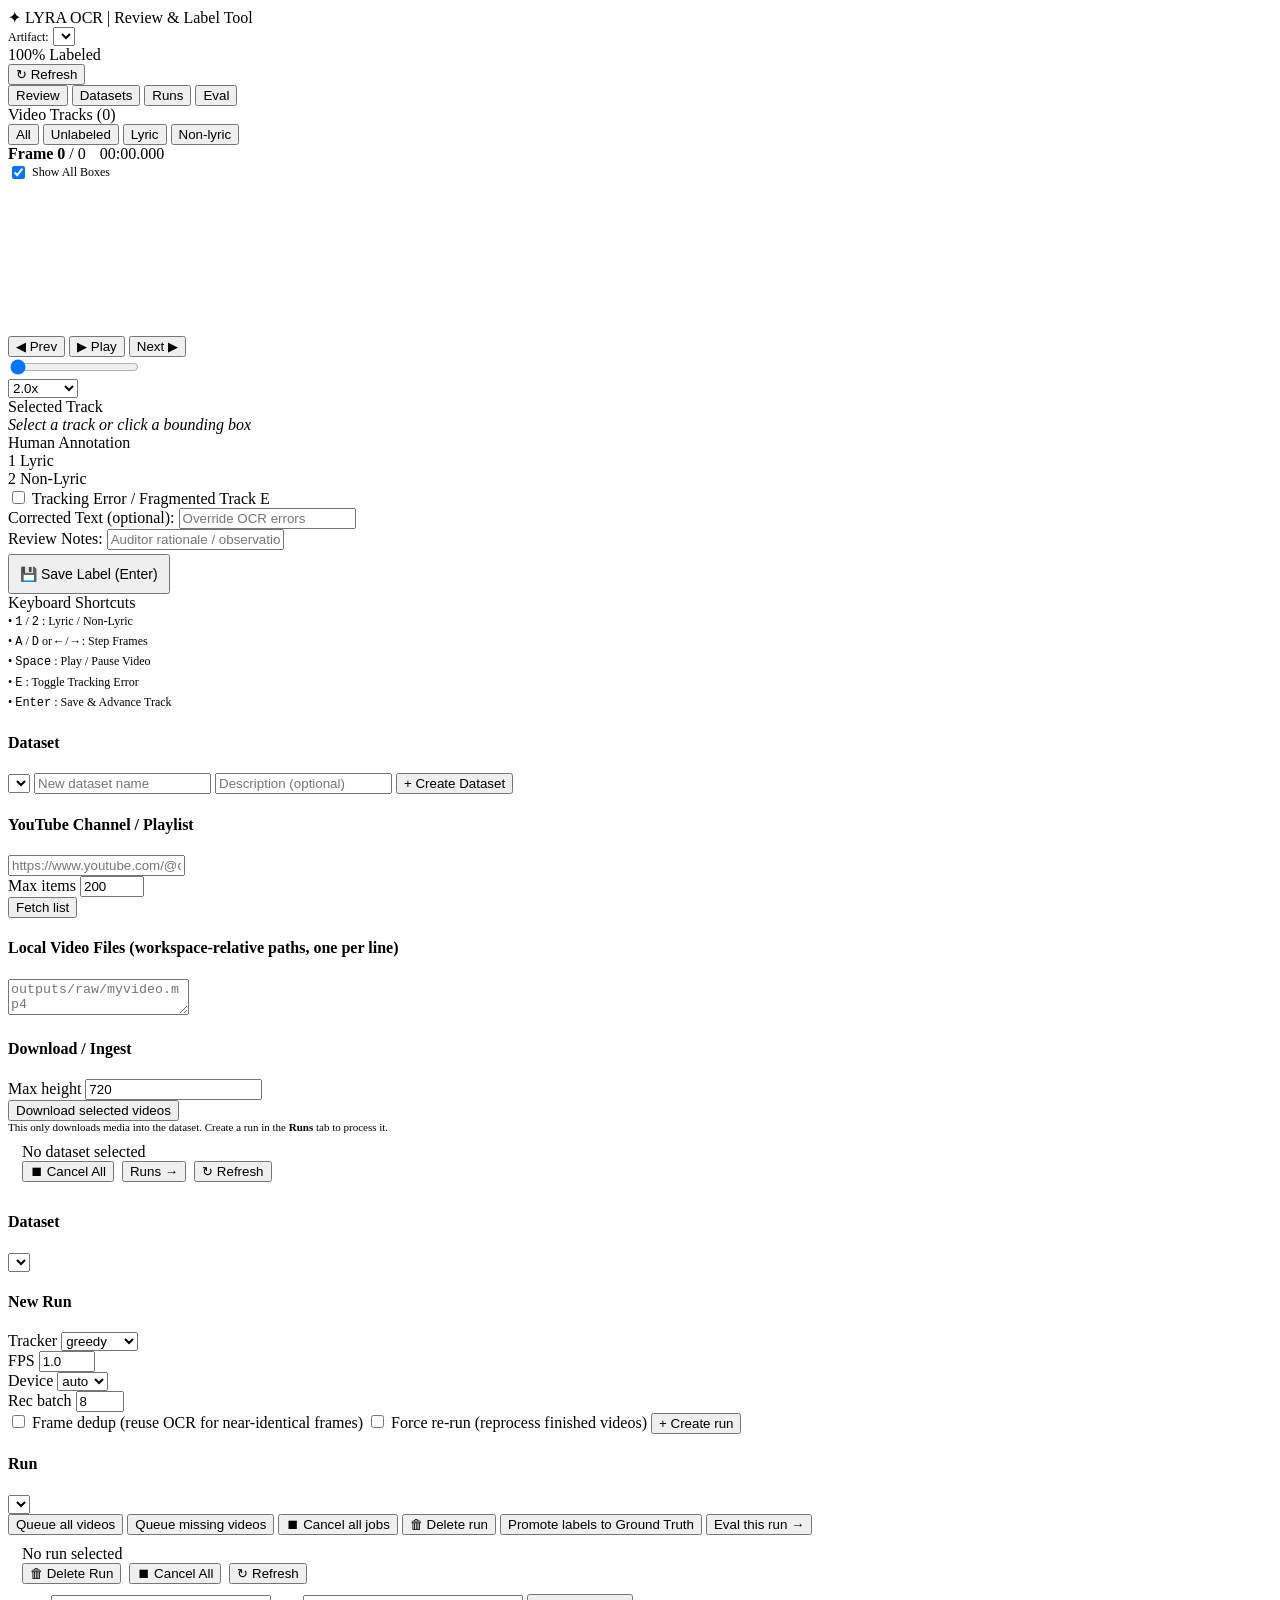
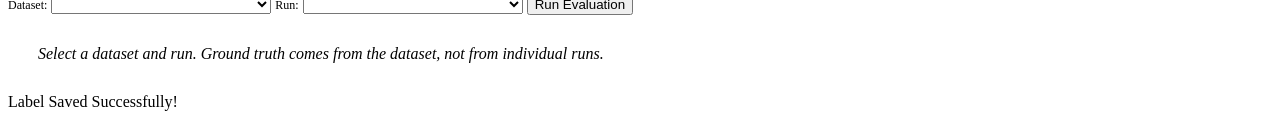
==== src/lyra_ocr/web/static/index.html @ b633f2c3 "feat : run experiment + report + guideline" ====
<!DOCTYPE html>
<html lang="en">
<head>
  <meta charset="UTF-8">
  <meta name="viewport" content="width=device-width, initial-scale=1.0">
  <title>Lyra OCR - Track Review & Ground Truth Tool</title>
  <link rel="stylesheet" href="/css/app.css">
</head>
<body>

  <!-- Top Header -->
  <header>
    <div class="brand">
      <span>✦</span> LYRA OCR <span style="font-weight:400;color:var(--text-muted)">| Review & Label Tool</span>
    </div>
    <div class="header-controls" id="reviewHeaderControls">
      <label for="artifactSelect" style="color:var(--text-muted);font-size:12px">Artifact:</label>
      <select id="artifactSelect"></select>
      <div id="coveragePill" class="badge badge-lyric">100% Labeled</div>
      <button id="refreshBtn" title="Reload state">↻ Refresh</button>
    </div>
  </header>

  <!-- Tab Navigation -->
  <nav class="tabbar">
    <button class="tab-btn active" data-tab="review">Review</button>
    <button class="tab-btn" data-tab="datasets">Datasets</button>
    <button class="tab-btn" data-tab="runs">Runs</button>
    <button class="tab-btn" data-tab="eval">Eval</button>
  </nav>

  <!-- Main Body -->
  <div class="main-container view active" id="view-review">

    <!-- Left Panel: Tracks -->
    <div class="left-panel">
      <div class="panel-header">
        <span>Video Tracks (<span id="trackCount">0</span>)</span>
      </div>
      <div class="filter-bar">
        <button class="filter-btn active" data-filter="all">All</button>
        <button class="filter-btn" data-filter="unlabeled">Unlabeled</button>
        <button class="filter-btn" data-filter="lyric">Lyric</button>
        <button class="filter-btn" data-filter="non_lyric">Non-lyric</button>
      </div>
      <div class="track-list" id="trackList"></div>
    </div>

    <!-- Center Panel: Canvas & Playback -->
    <div class="center-panel">
      <div class="frame-toolbar">
        <div>
          <strong>Frame <span id="frameNum">0</span></strong> / <span id="frameTotal">0</span>
          <span style="color:var(--text-muted);margin-left:10px" id="ptsTime">00:00.000</span>
        </div>
        <div style="display:flex;gap:10px;align-items:center;">
          <label style="font-size:12px;color:var(--text-muted);display:flex;align-items:center;gap:4px">
            <input type="checkbox" id="showAllBoxes" checked> Show All Boxes
          </label>
        </div>
      </div>

      <div class="canvas-container" id="canvasContainer">
        <canvas id="frameCanvas"></canvas>
      </div>

      <div class="playback-bar">
        <button id="prevBtn" title="Previous frame (A / Left Arrow)">◀ Prev</button>
        <button id="playBtn" class="primary" title="Play/Pause (Space)">▶ Play</button>
        <button id="nextBtn" title="Next frame (D / Right Arrow)">Next ▶</button>
        <div class="slider-container">
          <input type="range" id="frameSlider" min="0" max="0" value="0">
        </div>
        <select id="fpsSelect" style="width:70px">
          <option value="1">1.0x</option>
          <option value="2" selected>2.0x</option>
          <option value="4">4.0x</option>
        </select>
      </div>
    </div>

    <!-- Right Panel: Track & Labeling Inspector -->
    <div class="right-panel">
      <div>
        <div class="section-title">Selected Track</div>
        <div class="info-card" id="trackInfoCard">
          <div style="color:var(--text-muted);font-style:italic">Select a track or click a bounding box</div>
        </div>
      </div>

      <div>
        <div class="section-title">Human Annotation</div>
        <div class="info-card" style="gap:12px">
          <div class="label-grid" id="labelOptions">
            <div class="label-option" data-label="lyric"><span class="hotkey-badge">1</span> Lyric</div>
            <div class="label-option" data-label="non_lyric"><span class="hotkey-badge">2</span> Non-Lyric</div>
          </div>

          <label class="checkbox-row">
            <input type="checkbox" id="trackingErrorCheckbox">
            <span>Tracking Error / Fragmented Track <span class="hotkey-badge">E</span></span>
          </label>

          <div class="form-group">
            <label for="correctedTextInput">Corrected Text (optional):</label>
            <input type="text" id="correctedTextInput" placeholder="Override OCR errors">
          </div>

          <div class="form-group">
            <label for="notesInput">Review Notes:</label>
            <input type="text" id="notesInput" placeholder="Auditor rationale / observations">
          </div>

          <button id="saveLabelBtn" class="primary" style="padding:10px;font-size:14px;margin-top:4px">
            💾 Save Label (Enter)
          </button>
        </div>
      </div>

      <div>
        <div class="section-title">Keyboard Shortcuts</div>
        <div style="font-size:12px;color:var(--text-muted);line-height:1.6">
          • <kbd>1</kbd> / <kbd>2</kbd> : Lyric / Non-Lyric<br>
          • <kbd>A</kbd> / <kbd>D</kbd> or <kbd>←</kbd> / <kbd>→</kbd> : Step Frames<br>
          • <kbd>Space</kbd> : Play / Pause Video<br>
          • <kbd>E</kbd> : Toggle Tracking Error<br>
          • <kbd>Enter</kbd> : Save & Advance Track
        </div>
      </div>
    </div>

  </div>
  <!-- /view-review -->

  <!-- Datasets View -->
  <div class="view" id="view-datasets">
    <div class="datasets-layout">
      <div class="ds-sidebar">
        <div class="ds-card">
          <h4>Dataset</h4>
          <select id="dsSelect"></select>
          <input type="text" id="dsNewName" placeholder="New dataset name">
          <input type="text" id="dsNewDesc" placeholder="Description (optional)">
          <button class="primary" id="dsCreateBtn">+ Create Dataset</button>
        </div>

        <div class="ds-card">
          <h4>YouTube Channel / Playlist</h4>
          <input type="text" id="ytUrl" placeholder="https://www.youtube.com/@channel/videos">
          <div class="opts-row">
            <div>Max items
              <input type="number" id="ytLimit" value="200" min="1" max="1000">
            </div>
            <div style="flex:0 0 auto; justify-content:flex-end">
              <button id="ytFetchBtn">Fetch list</button>
            </div>
          </div>
          <div id="ytStatus" style="font-size:12px;color:var(--text-muted)"></div>
          <div id="ytResults" style="max-height:260px; overflow-y:auto; border:1px solid var(--border); border-radius:4px; display:none">
            <table class="data-table" id="ytTable"></table>
          </div>
        </div>

        <div class="ds-card">
          <h4>Local Video Files (workspace-relative paths, one per line)</h4>
          <textarea id="localPaths" placeholder="outputs/raw/myvideo.mp4&#10;/abs/path/inside/workspace.mp4"></textarea>
        </div>

        <div class="ds-card">
          <h4>Download / Ingest</h4>
          <div class="opts-row">
            <div>Max height
              <input type="number" id="optMaxHeight" value="720" step="60" min="0">
            </div>
          </div>
          <button class="primary" id="downloadBtn">Download selected videos</button>
          <div style="font-size:11px;color:var(--text-muted)">
            This only downloads media into the dataset. Create a run in the <strong>Runs</strong> tab to process it.
          </div>
        </div>
      </div>

      <div class="ds-main">
        <div id="dsStats" class="stat-chips"></div>
        <div class="panel-header" style="border:1px solid var(--border); border-radius:var(--radius) var(--radius) 0 0; background:var(--bg-panel); padding:10px 14px;">
          <span id="dsTitle">No dataset selected</span>
          <span style="display:flex;gap:8px">
            <button class="mini-btn danger" id="dsCancelAllBtn" title="Cancel all running and queued jobs">⏹ Cancel All</button>
            <button class="mini-btn" id="dsRunsBtn">Runs →</button>
            <button class="mini-btn" id="dsRefreshBtn">↻ Refresh</button>
          </span>
        </div>
        <div style="border:1px solid var(--border); border-top:none; border-radius:0 0 var(--radius) var(--radius); overflow:auto; max-height: calc(100vh - 240px)">
          <table class="data-table" id="dsVideoTable"></table>
        </div>
        <div id="dsDetailError" style="font-size:12px;color:var(--channel)"></div>
      </div>
    </div>
  </div>

  <!-- Runs View -->
  <div class="view" id="view-runs">
    <div class="datasets-layout">
      <div class="ds-sidebar">
        <div class="ds-card">
          <h4>Dataset</h4>
          <select id="runDsSelect"></select>
        </div>

        <div class="ds-card">
          <h4>New Run</h4>
          <div class="opts-row">
            <div>Tracker
              <select id="runTracker">
                <option value="greedy" selected>greedy</option>
                <option value="bytetrack">bytetrack</option>
              </select>
            </div>
            <div>FPS <input type="number" id="runFps" value="1.0" step="0.5" min="0.1" max="8"></div>
          </div>
          <div class="opts-row">
            <div>Device
              <select id="runDevice">
                <option value="auto" selected>auto</option>
                <option value="cpu">cpu</option>
                <option value="cuda">cuda</option>
              </select>
            </div>
            <div>Rec batch <input type="number" id="runRecBatch" value="8" step="1" min="1" max="64"></div>
          </div>
          <label class="checkbox-row">
            <input type="checkbox" id="runDedup"> Frame dedup (reuse OCR for near-identical frames)
          </label>
          <label class="checkbox-row">
            <input type="checkbox" id="runForce"> Force re-run (reprocess finished videos)
          </label>
          <button class="primary" id="runCreateBtn">+ Create run</button>
        </div>

        <div class="ds-card">
          <h4>Run</h4>
          <select id="runSelect"></select>
          <div id="runMeta" style="font-size:11px;color:var(--text-muted)"></div>
          <button class="primary" id="runQueueAllBtn">Queue all videos</button>
          <button id="runQueueMissingBtn">Queue missing videos</button>
          <button class="danger" id="runCancelAllBtn" title="Cancel all queued and running jobs in this dataset">⏹ Cancel all jobs</button>
          <button class="danger" id="runDeleteBtn" title="Delete selected run and its output artifacts">🗑 Delete run</button>
          <button id="runPromoteBtn" title="Copy labels from this run into canonical dataset ground truth">Promote labels to Ground Truth</button>
          <button id="runEvalBtn">Eval this run →</button>
        </div>
      </div>

      <div class="ds-main">
        <div id="runStats" class="stat-chips"></div>
        <div class="panel-header" style="border:1px solid var(--border); border-radius:var(--radius) var(--radius) 0 0; background:var(--bg-panel); padding:10px 14px;">
          <span id="runTitle">No run selected</span>
          <span style="display:flex;gap:8px">
            <button class="mini-btn danger" id="runTableDeleteBtn" title="Delete selected run">🗑 Delete Run</button>
            <button class="mini-btn danger" id="runTableCancelAllBtn" title="Cancel all queued and running jobs">⏹ Cancel All</button>
            <button class="mini-btn" id="runRefreshBtn">↻ Refresh</button>
          </span>
        </div>
        <div style="border:1px solid var(--border); border-top:none; border-radius:0 0 var(--radius) var(--radius); overflow:auto; max-height: calc(100vh - 240px)">
          <table class="data-table" id="runVideoTable"></table>
        </div>
        <div id="runDetailError" style="font-size:12px;color:var(--channel)"></div>
      </div>
    </div>
  </div>

  <!-- Eval View -->
  <div class="view" id="view-eval">
    <div class="eval-layout">
      <div class="eval-toolbar">
        <label style="color:var(--text-muted);font-size:12px" for="evalDatasetSelect">Dataset:</label>
        <select id="evalDatasetSelect" style="min-width:220px"></select>
        <label style="color:var(--text-muted);font-size:12px" for="evalRunSelect">Run:</label>
        <select id="evalRunSelect" style="min-width:220px"></select>
        <button class="primary" id="evalRunBtn">Run Evaluation</button>
        <span id="evalStatus" style="font-size:12px;color:var(--text-muted)"></span>
      </div>
      <div id="evalContent">
        <div style="color:var(--text-muted);font-style:italic;padding:30px">
          Select a dataset and run. Ground truth comes from the dataset, not from individual runs.
        </div>
      </div>
    </div>
  </div>

  <div id="toast">Label Saved Successfully!</div>


  <script type="module" src="/js/main.js"></script>
</body>
</html>
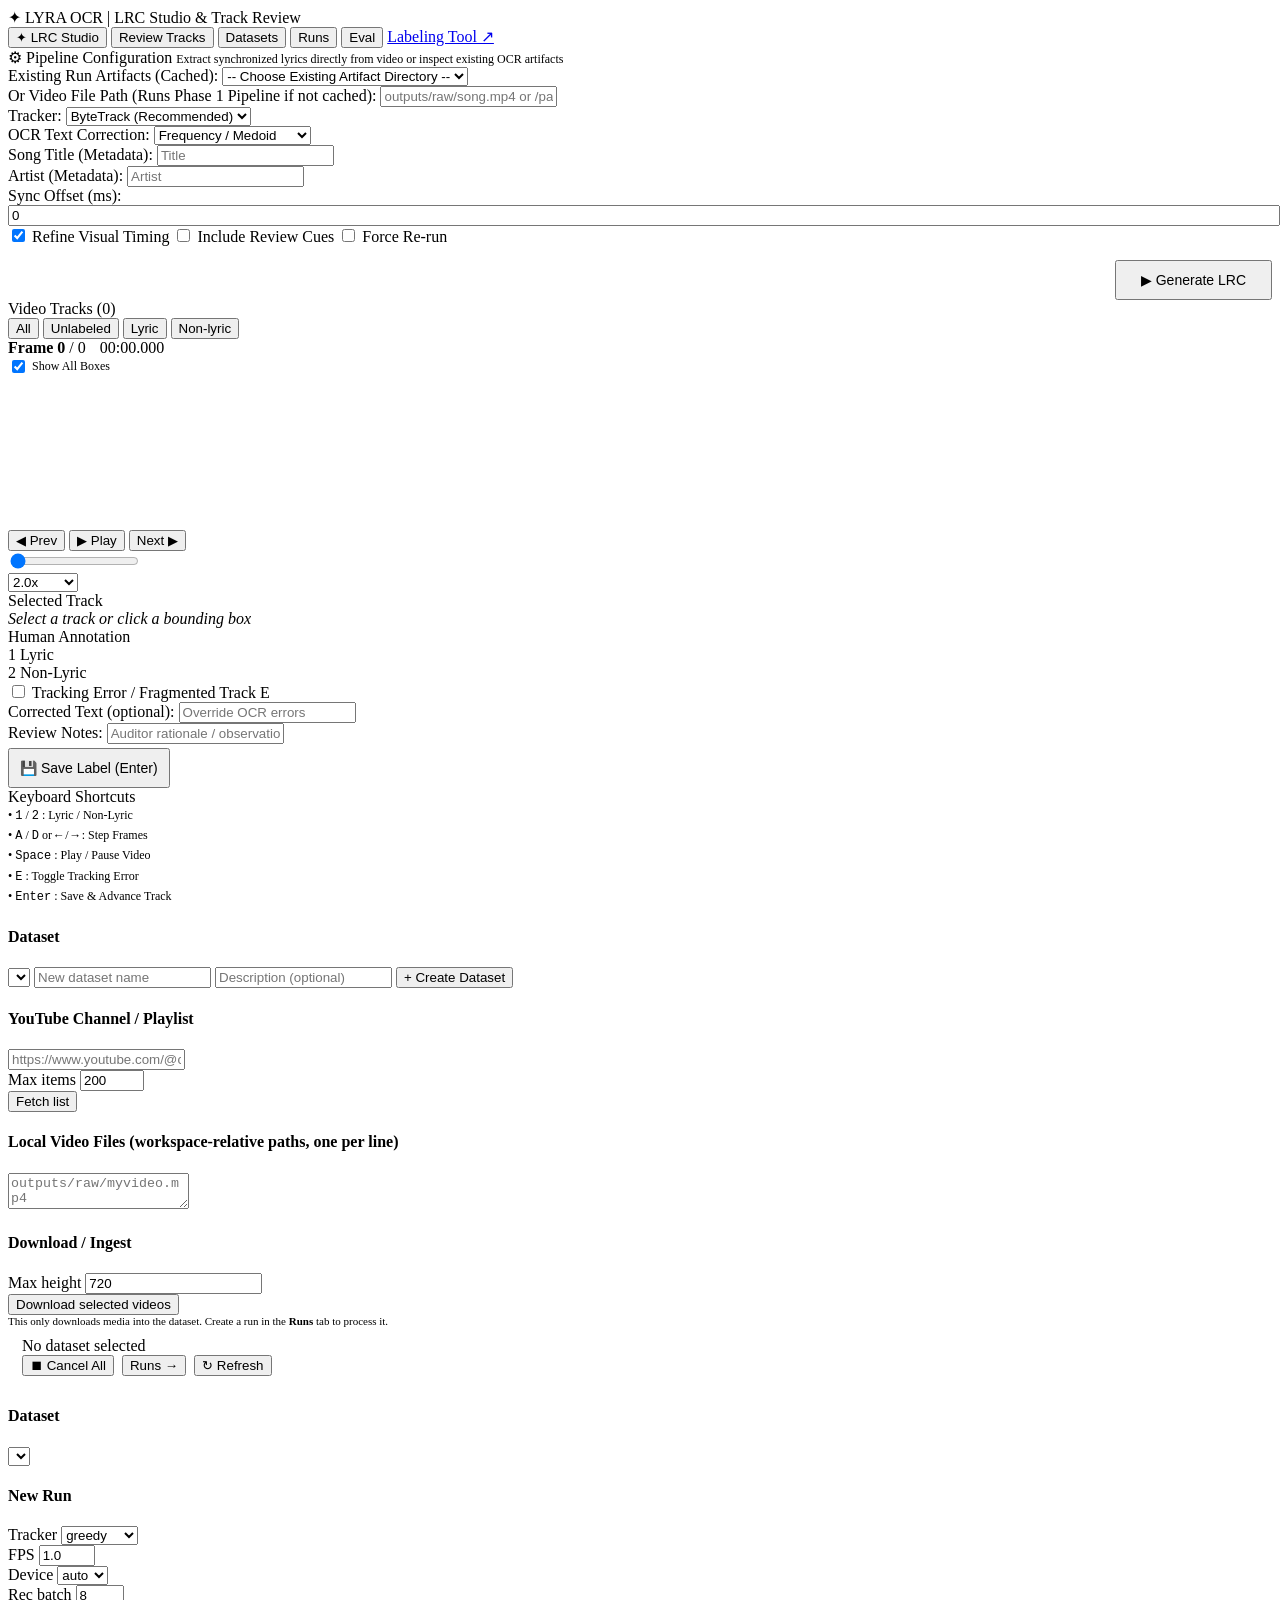
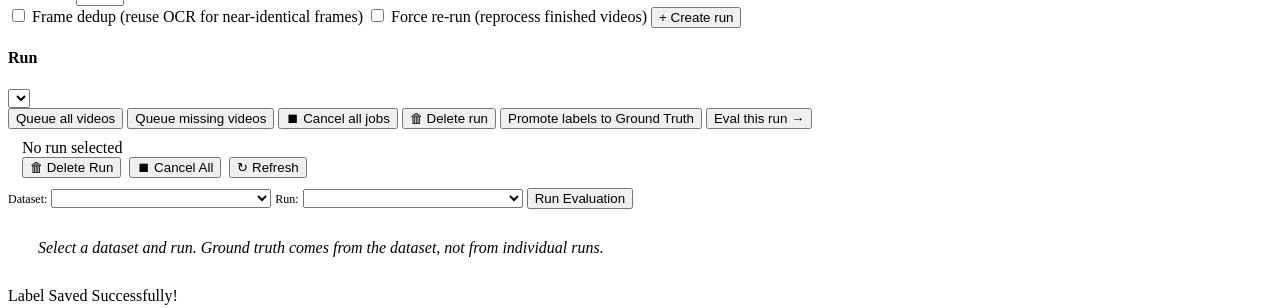
==== commit 3e585e67: "fix(gt,lrc,web): enforce segment labels, isolate silver, and redesign web ui for lrc studio" ====
--- a/src/lyra_ocr/web/static/index.html
+++ b/src/lyra_ocr/web/static/index.html
@@ -11,9 +11,9 @@
   <!-- Top Header -->
   <header>
     <div class="brand">
-      <span>✦</span> LYRA OCR <span style="font-weight:400;color:var(--text-muted)">| Review & Label Tool</span>
-    </div>
-    <div class="header-controls" id="reviewHeaderControls">
+      <span>✦</span> LYRA OCR <span style="font-weight:400;color:var(--text-muted)">| LRC Studio & Track Review</span>
+    </div>
+    <div class="header-controls" id="reviewHeaderControls" style="display:none">
       <label for="artifactSelect" style="color:var(--text-muted);font-size:12px">Artifact:</label>
       <select id="artifactSelect"></select>
       <div id="coveragePill" class="badge badge-lyric">100% Labeled</div>
@@ -23,14 +23,159 @@
 
   <!-- Tab Navigation -->
   <nav class="tabbar">
-    <button class="tab-btn active" data-tab="review">Review</button>
+    <button class="tab-btn active" data-tab="lrc">✦ LRC Studio</button>
+    <button class="tab-btn" data-tab="review">Review Tracks</button>
     <button class="tab-btn" data-tab="datasets">Datasets</button>
     <button class="tab-btn" data-tab="runs">Runs</button>
     <button class="tab-btn" data-tab="eval">Eval</button>
+    <a href="/labeling.html" target="_blank" class="tab-external-link" title="Open dedicated ground truth annotation tool">Labeling Tool ↗</a>
   </nav>
 
-  <!-- Main Body -->
-  <div class="main-container view active" id="view-review">
+  <!-- LRC Studio View -->
+  <div class="view active" id="view-lrc">
+    <div class="studio-layout">
+
+      <!-- Pipeline Configuration Card -->
+      <div class="studio-config-card">
+        <div class="config-section-title">
+          <span>⚙ Pipeline Configuration</span>
+          <span style="font-size:12px;color:var(--text-muted)">Extract synchronized lyrics directly from video or inspect existing OCR artifacts</span>
+        </div>
+
+        <div class="config-grid">
+          <div class="config-group" style="grid-column: span 2;">
+            <label for="lrcArtifactSelect">Existing Run Artifacts (Cached):</label>
+            <select id="lrcArtifactSelect">
+              <option value="">-- Choose Existing Artifact Directory --</option>
+            </select>
+          </div>
+
+          <div class="config-group" style="grid-column: span 2;">
+            <label for="lrcVideoInput">Or Video File Path (Runs Phase 1 Pipeline if not cached):</label>
+            <input type="text" id="lrcVideoInput" placeholder="outputs/raw/song.mp4 or /path/to/video.mp4">
+          </div>
+
+          <div class="config-group">
+            <label for="lrcTrackerSelect">Tracker:</label>
+            <select id="lrcTrackerSelect">
+              <option value="bytetrack" selected>ByteTrack (Recommended)</option>
+              <option value="greedy">Greedy</option>
+            </select>
+          </div>
+
+          <div class="config-group">
+            <label for="lrcCorrectSelect">OCR Text Correction:</label>
+            <select id="lrcCorrectSelect">
+              <option value="frequency" selected>Frequency / Medoid</option>
+              <option value="levenshtein">Levenshtein Alignment</option>
+              <option value="raw">Raw (No correction)</option>
+            </select>
+          </div>
+
+          <div class="config-group">
+            <label for="lrcTitleInput">Song Title (Metadata):</label>
+            <input type="text" id="lrcTitleInput" placeholder="Title">
+          </div>
+
+          <div class="config-group">
+            <label for="lrcArtistInput">Artist (Metadata):</label>
+            <input type="text" id="lrcArtistInput" placeholder="Artist">
+          </div>
+
+          <div class="config-group">
+            <label for="lrcOffsetMs">Sync Offset (ms):</label>
+            <input type="number" id="lrcOffsetMs" value="0" step="50" style="width:100%">
+          </div>
+
+          <div class="config-flags" style="grid-column: span 3;">
+            <label class="checkbox-row" title="Snap start timestamp to visual subtitle onset using difference peaks">
+              <input type="checkbox" id="lrcRefineTiming" checked>
+              <span>Refine Visual Timing</span>
+            </label>
+            <label class="checkbox-row" title="Include medium-confidence cues needing auditor review">
+              <input type="checkbox" id="lrcIncludeReview">
+              <span>Include Review Cues</span>
+            </label>
+            <label class="checkbox-row" title="Bypass cache and force-rerun extraction">
+              <input type="checkbox" id="lrcForceRerun">
+              <span>Force Re-run</span>
+            </label>
+          </div>
+        </div>
+
+        <div style="display:flex; justify-content:space-between; align-items:center; margin-top:14px; gap:16px;">
+          <div id="lrcStatusBanner" class="status-banner" style="display:none"></div>
+          <button id="lrcGenerateBtn" class="primary" style="padding:10px 24px; font-size:14px; margin-left:auto;">
+            ▶ Generate LRC
+          </button>
+        </div>
+      </div>
+
+      <!-- Studio Workspace (split view) -->
+      <div id="studioMainContainer" class="studio-workspace" style="display:none">
+
+        <!-- Left: Synchronized Karaoke Player & Visualizer -->
+        <div class="studio-left-panel">
+          <div class="panel-header">
+            <span>Karaoke Preview & Timing</span>
+          </div>
+
+          <div class="karaoke-stage-wrapper">
+            <div id="studioKaraokeStage" class="karaoke-stage">
+              <div class="karaoke-line prev"></div>
+              <div class="karaoke-line active">✦ Press Play to Synchronize ✦</div>
+              <div class="karaoke-line next"></div>
+            </div>
+          </div>
+
+          <div class="studio-player-bar">
+            <button id="studioPlayBtn" class="primary">▶ Play</button>
+            <span id="studioCurrentTime" class="studio-time-code">00:00.00</span>
+            <input type="range" id="studioScrubber" min="0" max="180000" value="0" style="flex:1">
+          </div>
+
+          <div id="studioStatsBar" class="studio-stats-bar"></div>
+        </div>
+
+        <!-- Right: Interactive Cue Inspector & Raw LRC Editor -->
+        <div class="studio-right-panel">
+          <div class="panel-header" style="justify-content:space-between">
+            <div style="display:flex; gap:6px;">
+              <button id="studioTabCues" class="mini-btn active">Cue Inspector</button>
+              <button id="studioTabRaw" class="mini-btn">Raw .LRC</button>
+            </div>
+            <div style="display:flex; gap:6px;">
+              <button id="lrcAddCueBtn" class="mini-btn">+ Add Line</button>
+              <button id="lrcSaveBtn" class="mini-btn">💾 Save</button>
+              <button id="lrcCopyBtn" class="mini-btn">📋 Copy</button>
+              <button id="lrcDownloadBtn" class="mini-btn primary">⬇ Download .lrc</button>
+            </div>
+          </div>
+
+          <!-- Cue List Editor -->
+          <div id="studioCuesView" class="studio-tab-content">
+            <div class="cues-list-header">
+              <span style="width:75px">Timestamp</span>
+              <span style="flex:1">Lyric Text</span>
+              <span style="width:90px; text-align:right">Confidence</span>
+            </div>
+            <div id="studioCuesList" class="cues-list"></div>
+          </div>
+
+          <!-- Raw LRC Editor -->
+          <div id="studioRawView" class="studio-tab-content" style="display:none">
+            <textarea id="studioRawLrcText" class="raw-lrc-textarea" spellcheck="false" placeholder="[ti:]&#10;[ar:]&#10;[00:00.00]Lyric line"></textarea>
+          </div>
+        </div>
+
+      </div>
+
+    </div>
+  </div>
+  <!-- /view-lrc -->
+
+  <!-- Main Body: Review Tracks -->
+  <div class="main-container view" id="view-review">
 
     <!-- Left Panel: Tracks -->
     <div class="left-panel">
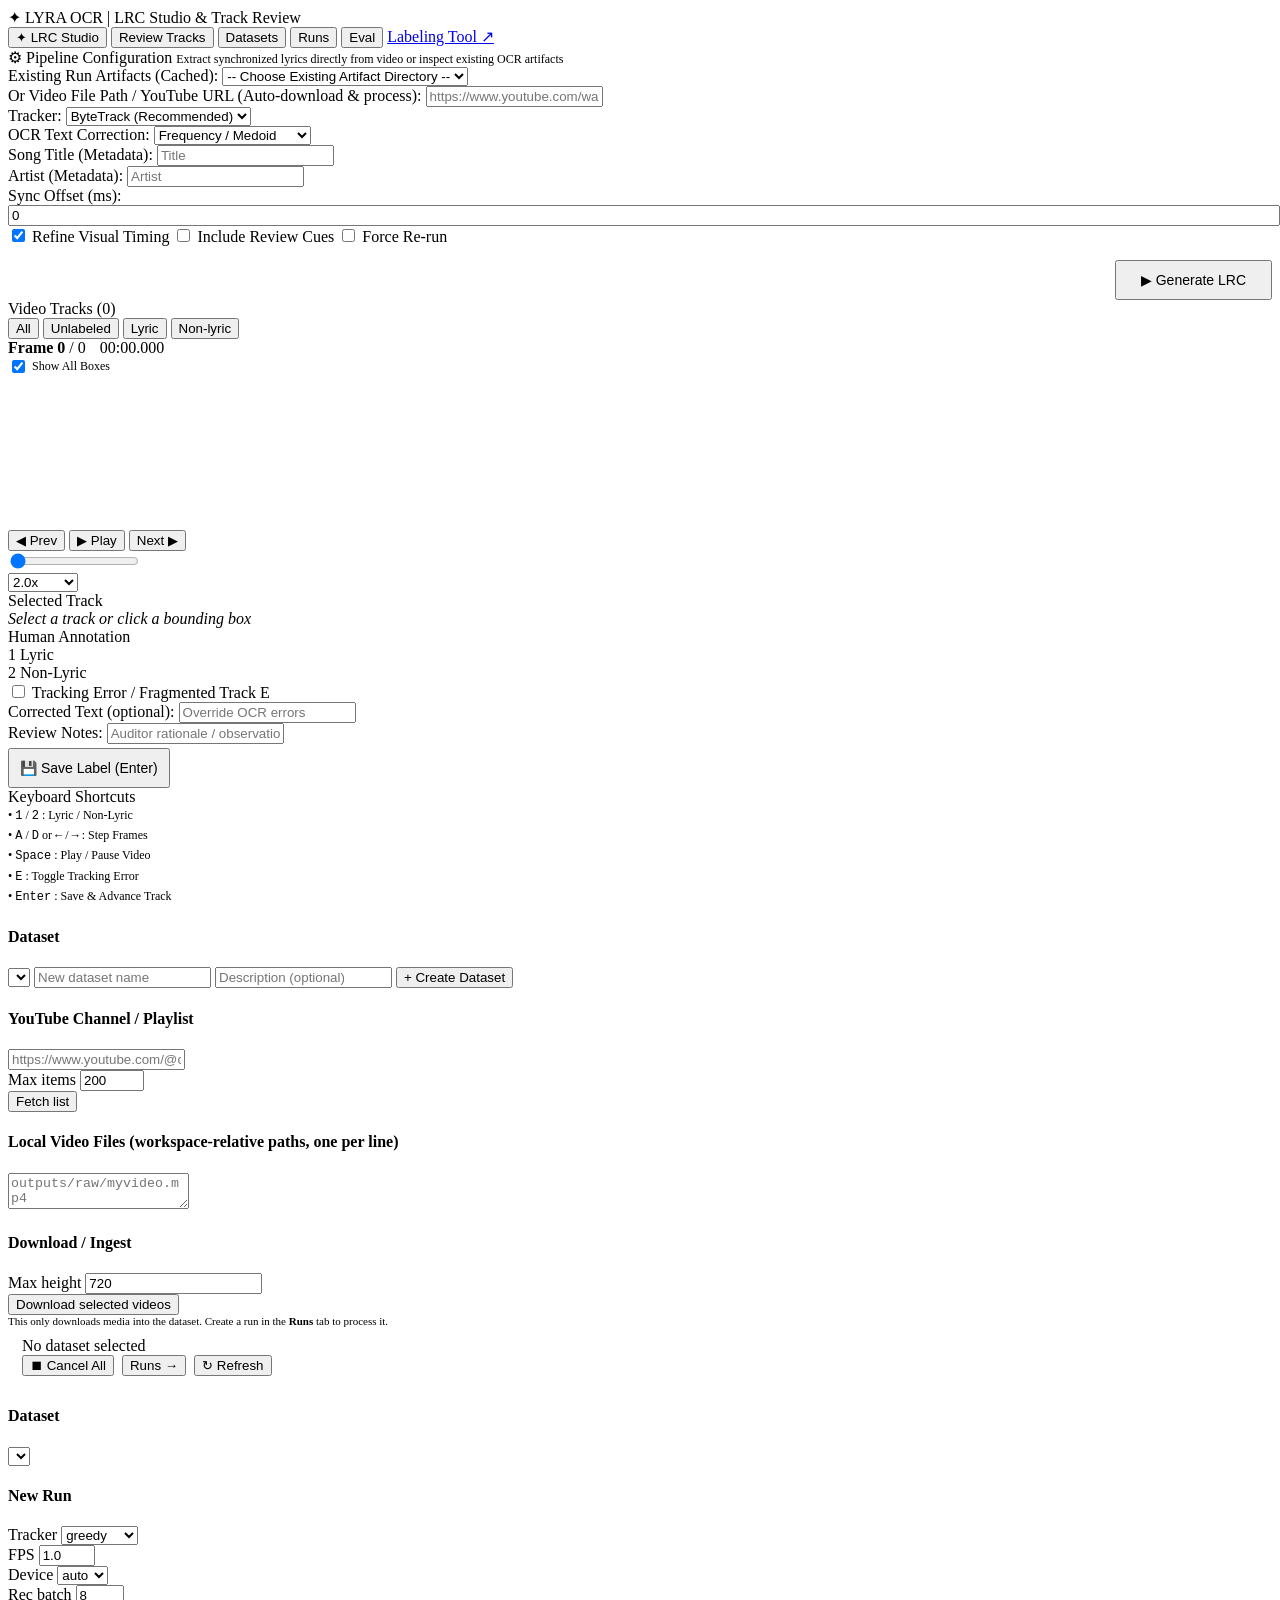
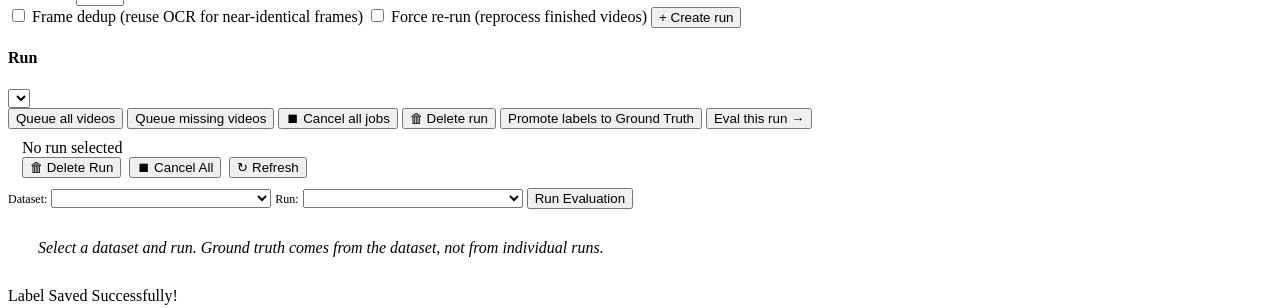
==== commit 57e8a4bf: "feat(lrc): support direct youtube url input in lrc studio web ui" ====
--- a/src/lyra_ocr/web/static/index.html
+++ b/src/lyra_ocr/web/static/index.html
@@ -51,8 +51,8 @@
           </div>
 
           <div class="config-group" style="grid-column: span 2;">
-            <label for="lrcVideoInput">Or Video File Path (Runs Phase 1 Pipeline if not cached):</label>
-            <input type="text" id="lrcVideoInput" placeholder="outputs/raw/song.mp4 or /path/to/video.mp4">
+            <label for="lrcVideoInput">Or Video File Path / YouTube URL (Auto-download & process):</label>
+            <input type="text" id="lrcVideoInput" placeholder="https://www.youtube.com/watch?v=... or local path outputs/raw/song.mp4">
           </div>
 
           <div class="config-group">
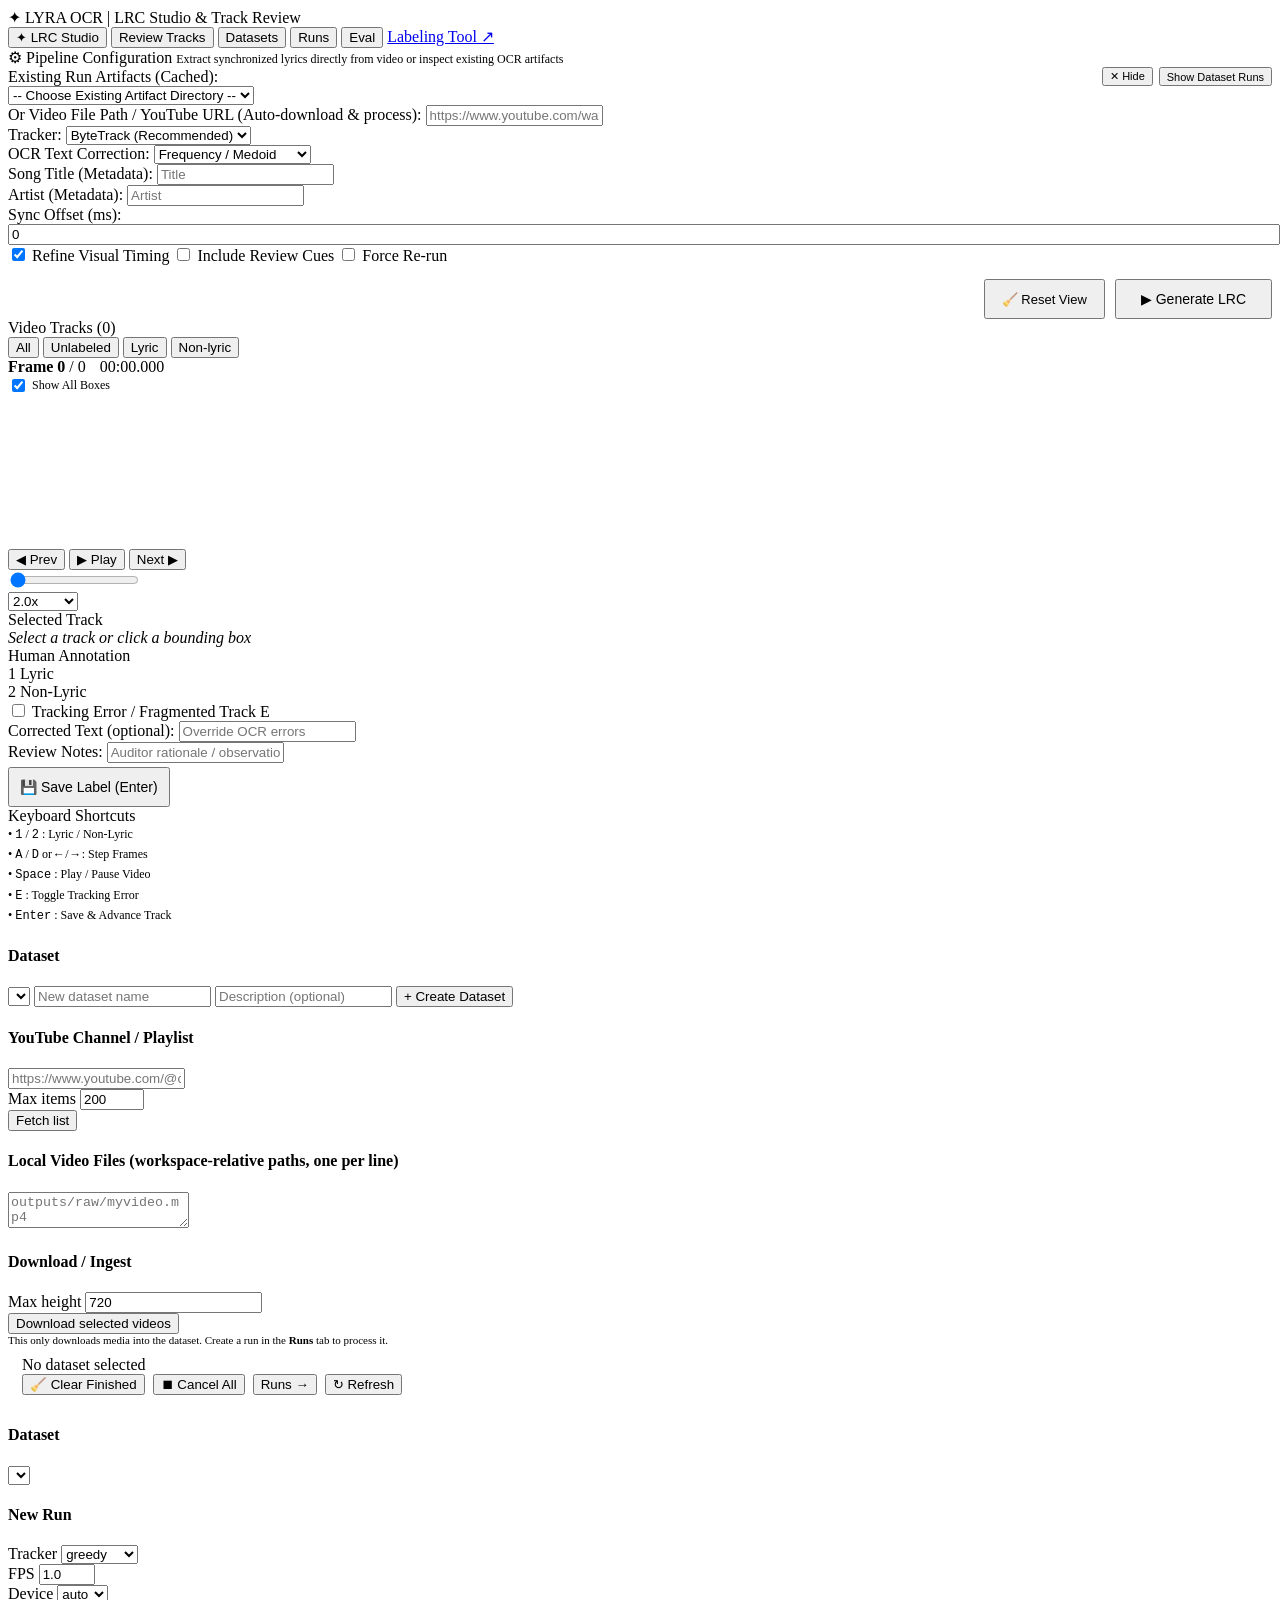
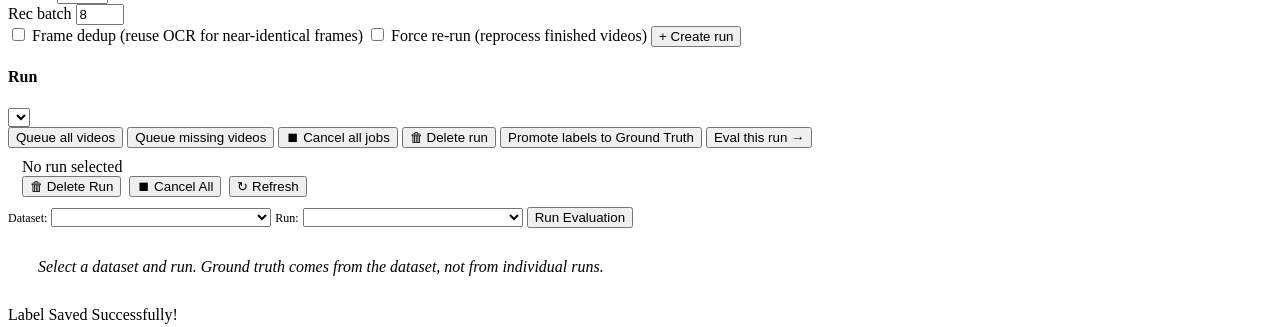
==== commit ebf94dd4: "feat(web): clean UI view, isolate dataset run clutter, and add clear finished jobs" ====
--- a/src/lyra_ocr/web/static/index.html
+++ b/src/lyra_ocr/web/static/index.html
@@ -16,6 +16,7 @@
     <div class="header-controls" id="reviewHeaderControls" style="display:none">
       <label for="artifactSelect" style="color:var(--text-muted);font-size:12px">Artifact:</label>
       <select id="artifactSelect"></select>
+      <button id="reviewHideArtifactBtn" class="mini-btn" title="Hide this artifact from web dropdown (keeps files on disk)">✕ Hide</button>
       <div id="coveragePill" class="badge badge-lyric">100% Labeled</div>
       <button id="refreshBtn" title="Reload state">↻ Refresh</button>
     </div>
@@ -44,7 +45,14 @@
 
         <div class="config-grid">
           <div class="config-group" style="grid-column: span 2;">
-            <label for="lrcArtifactSelect">Existing Run Artifacts (Cached):</label>
+            <div style="display:flex; justify-content:space-between; align-items:center;">
+              <label for="lrcArtifactSelect">Existing Run Artifacts (Cached):</label>
+              <div style="display:flex; gap:6px;">
+                <button type="button" id="lrcHideArtifactBtn" class="link-btn" style="font-size:11px" title="Hide selected artifact from web dropdown (keeps files on disk)">✕ Hide</button>
+                <button type="button" id="lrcRestoreHiddenBtn" class="link-btn" style="font-size:11px; display:none;">↺ Restore</button>
+                <button type="button" id="lrcToggleDatasetsBtn" class="link-btn" style="font-size:11px;">Show Dataset Runs</button>
+              </div>
+            </div>
             <select id="lrcArtifactSelect">
               <option value="">-- Choose Existing Artifact Directory --</option>
             </select>
@@ -105,9 +113,14 @@
 
         <div style="display:flex; justify-content:space-between; align-items:center; margin-top:14px; gap:16px;">
           <div id="lrcStatusBanner" class="status-banner" style="display:none"></div>
-          <button id="lrcGenerateBtn" class="primary" style="padding:10px 24px; font-size:14px; margin-left:auto;">
-            ▶ Generate LRC
-          </button>
+          <div style="display:flex; gap:10px; margin-left:auto;">
+            <button type="button" id="lrcResetStudioBtn" style="padding:10px 16px; font-size:13px;" title="Reset studio view and clear inputs">
+              🧹 Reset View
+            </button>
+            <button id="lrcGenerateBtn" class="primary" style="padding:10px 24px; font-size:14px;">
+              ▶ Generate LRC
+            </button>
+          </div>
         </div>
       </div>
 
@@ -330,6 +343,7 @@
         <div class="panel-header" style="border:1px solid var(--border); border-radius:var(--radius) var(--radius) 0 0; background:var(--bg-panel); padding:10px 14px;">
           <span id="dsTitle">No dataset selected</span>
           <span style="display:flex;gap:8px">
+            <button class="mini-btn" id="dsClearJobsBtn" title="Clear completed/failed jobs from view (keeps files on disk)">🧹 Clear Finished</button>
             <button class="mini-btn danger" id="dsCancelAllBtn" title="Cancel all running and queued jobs">⏹ Cancel All</button>
             <button class="mini-btn" id="dsRunsBtn">Runs →</button>
             <button class="mini-btn" id="dsRefreshBtn">↻ Refresh</button>
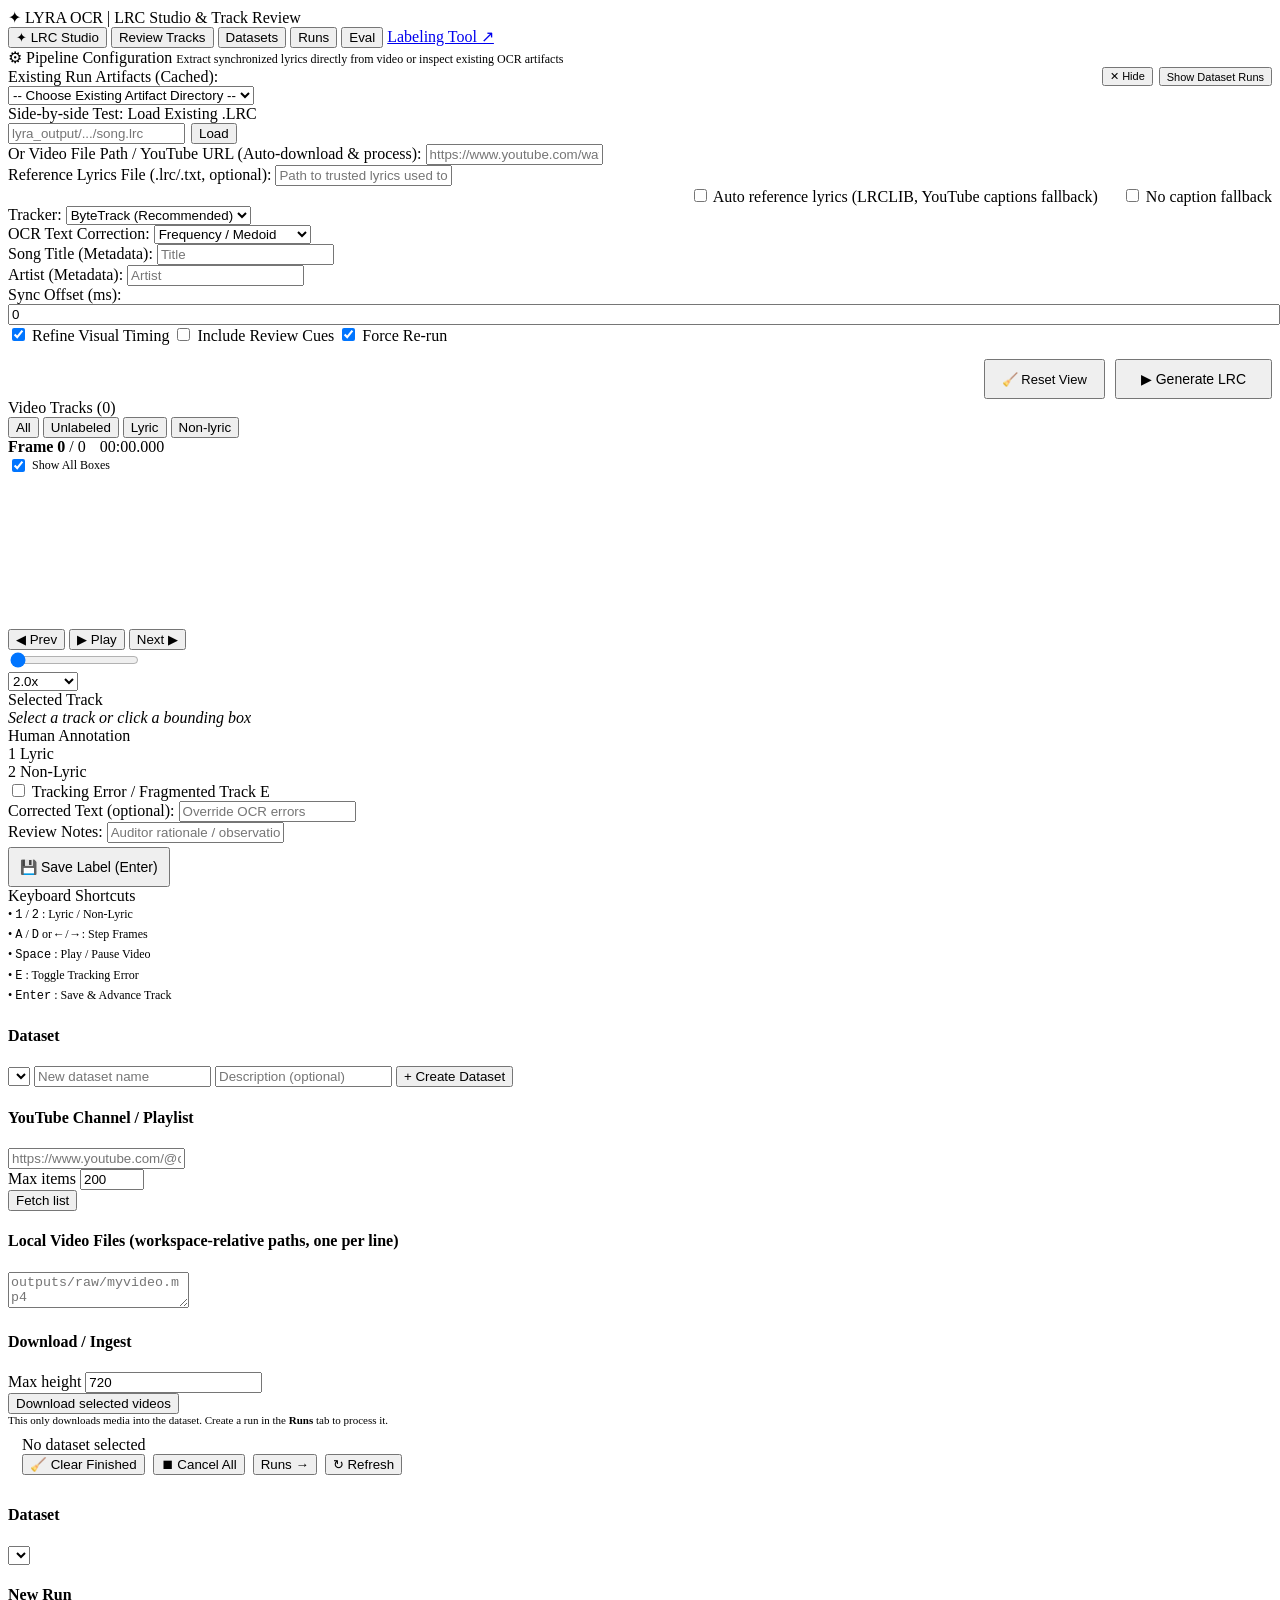
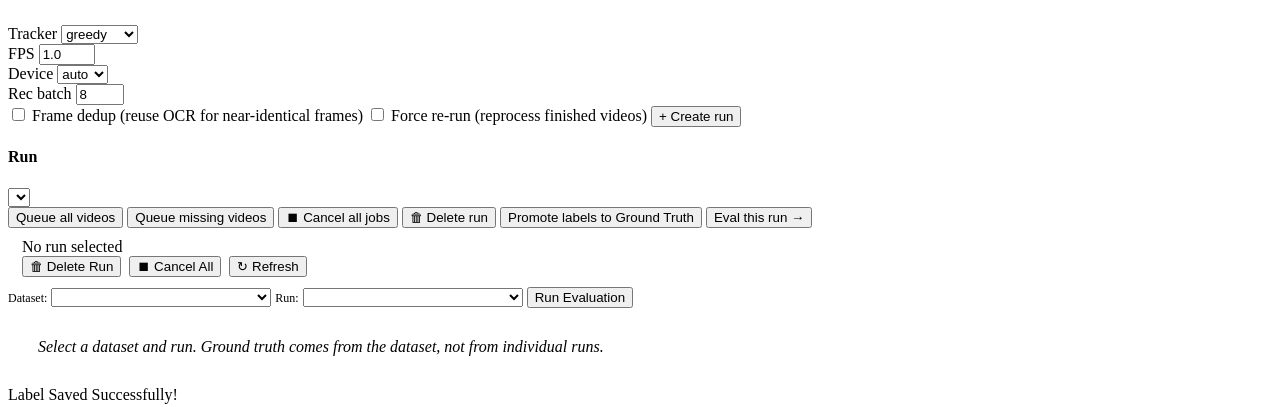
==== commit b5d1b1a8: "feat(lrc): save progress from lrc text quality nlp and reference search" ====
--- a/src/lyra_ocr/web/static/index.html
+++ b/src/lyra_ocr/web/static/index.html
@@ -59,8 +59,32 @@
           </div>
 
           <div class="config-group" style="grid-column: span 2;">
+            <label for="lrcLoadPath">Side-by-side Test: Load Existing .LRC</label>
+            <div style="display:flex; gap:6px;">
+              <input type="text" id="lrcLoadPath" placeholder="lyra_output/.../song.lrc">
+              <button type="button" id="lrcLoadBtn" class="mini-btn">Load</button>
+            </div>
+          </div>
+
+          <div class="config-group" style="grid-column: span 2;">
             <label for="lrcVideoInput">Or Video File Path / YouTube URL (Auto-download & process):</label>
             <input type="text" id="lrcVideoInput" placeholder="https://www.youtube.com/watch?v=... or local path outputs/raw/song.mp4">
+          </div>
+
+          <div class="config-group" style="grid-column: span 2;">
+            <label for="lrcReferencePath">Reference Lyrics File (.lrc/.txt, optional):</label>
+            <input type="text" id="lrcReferencePath" placeholder="Path to trusted lyrics used to repair OCR text">
+          </div>
+
+          <div class="config-group" style="grid-column: span 2; display: flex; flex-direction: row; gap: 1.5rem; justify-content: flex-end; align-items: center;">
+            <label class="checkbox-row" title="Look up lyrics on lrclib.net, with automatic fallback to YouTube captions if LRCLIB is unavailable.">
+              <input type="checkbox" id="lrcUseReference">
+              <span>Auto reference lyrics (LRCLIB, YouTube captions fallback)</span>
+            </label>
+            <label class="checkbox-row" title="Disable automatic fallback to YouTube captions when LRCLIB has no lyrics.">
+              <input type="checkbox" id="lrcNoCaptionFallback">
+              <span>No caption fallback</span>
+            </label>
           </div>
 
           <div class="config-group">
@@ -105,7 +129,7 @@
               <span>Include Review Cues</span>
             </label>
             <label class="checkbox-row" title="Bypass cache and force-rerun extraction">
-              <input type="checkbox" id="lrcForceRerun">
+              <input type="checkbox" id="lrcForceRerun" checked>
               <span>Force Re-run</span>
             </label>
           </div>
@@ -131,6 +155,10 @@
         <div class="studio-left-panel">
           <div class="panel-header">
             <span>Karaoke Preview & Timing</span>
+          </div>
+
+          <div class="studio-video-wrapper" id="studioVideoWrapper" style="display:none">
+            <video id="studioVideo" class="studio-video" controls preload="metadata"></video>
           </div>
 
           <div class="karaoke-stage-wrapper">
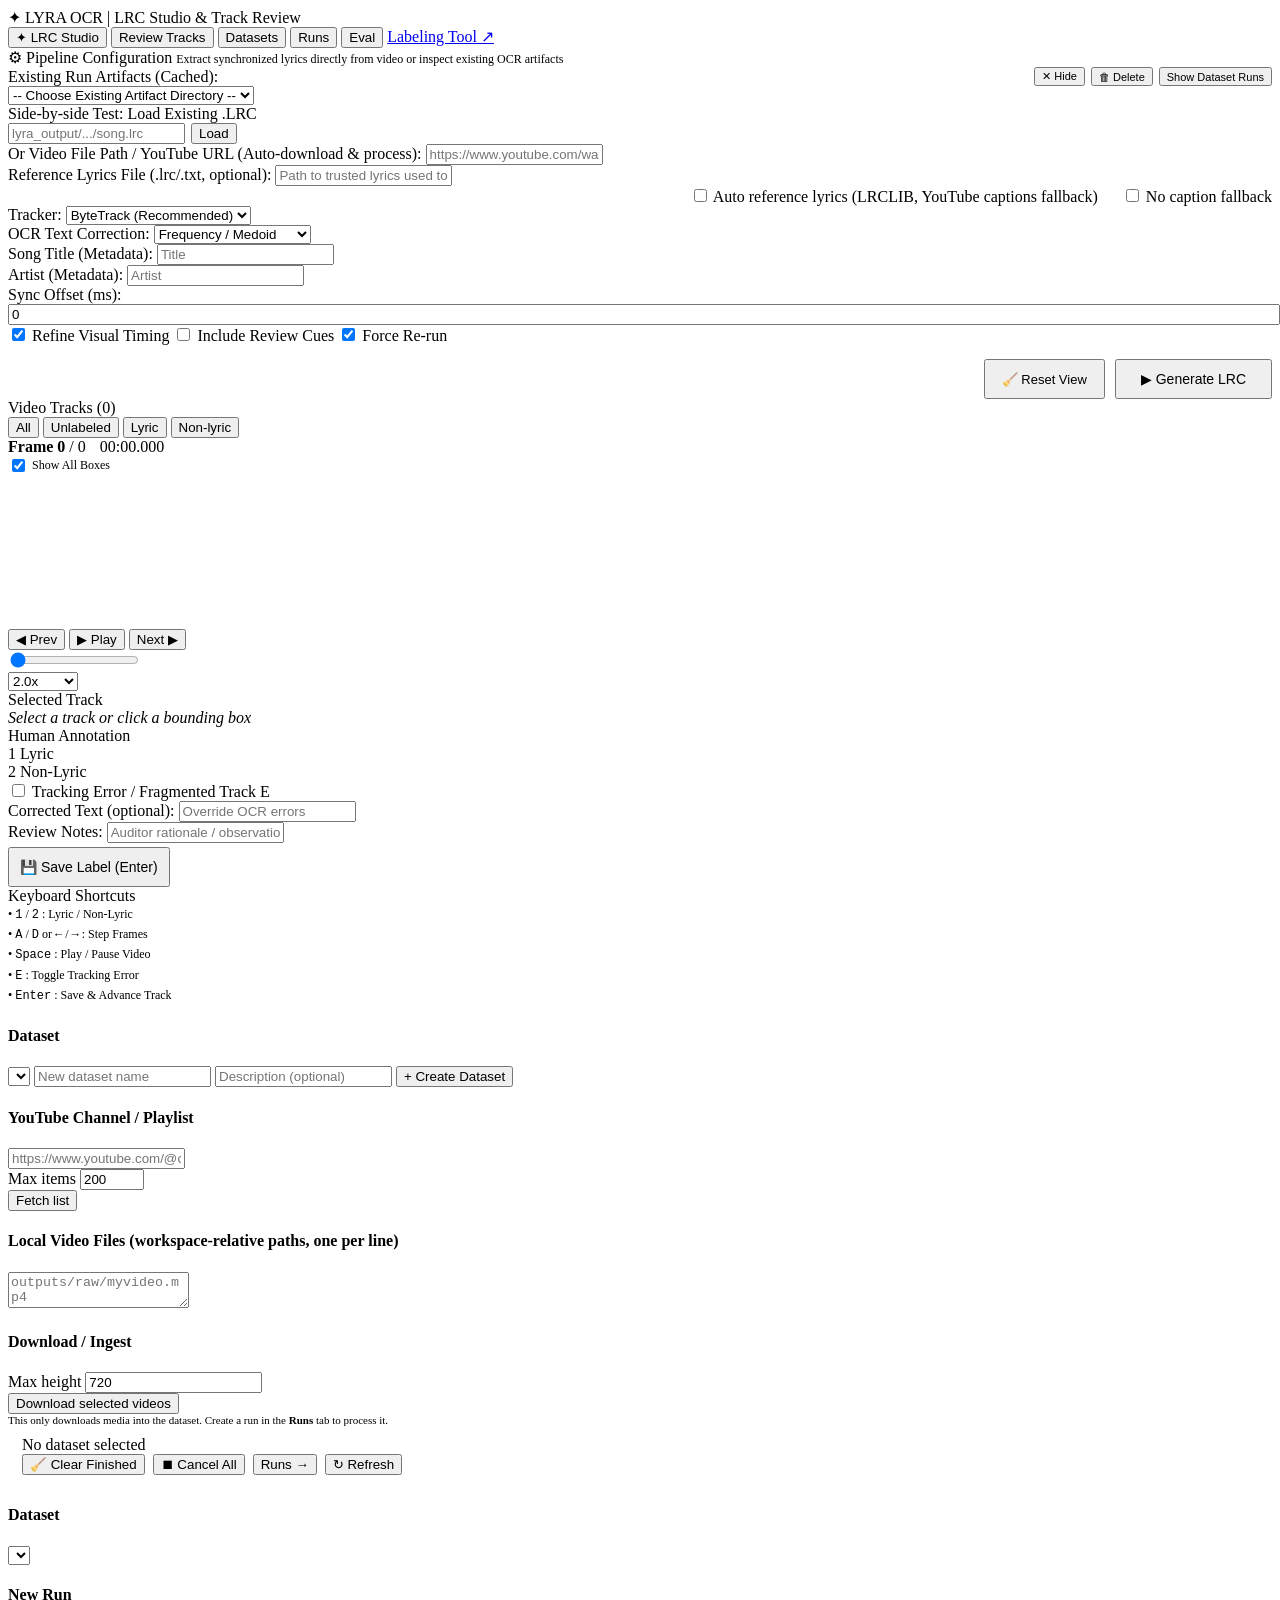
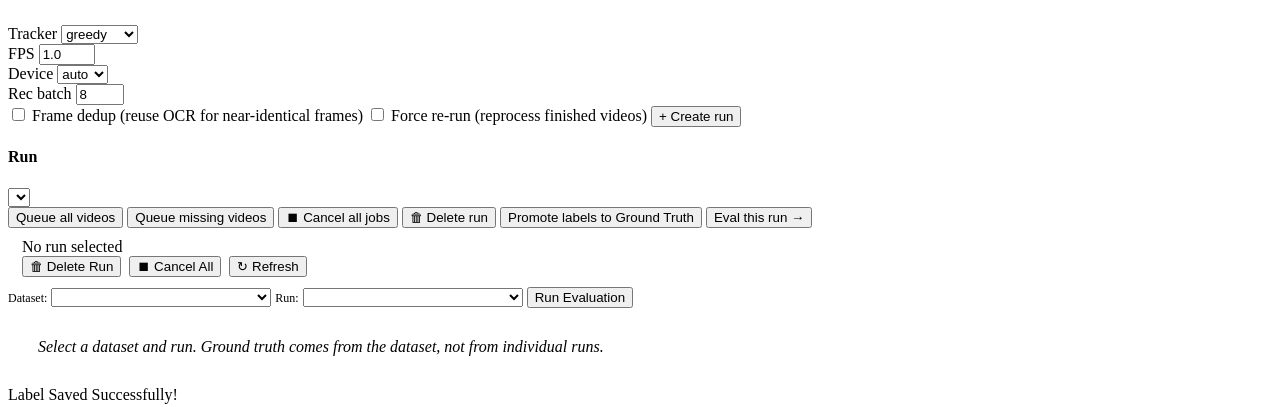
==== commit 3de2edf8: "feat(web): add artifact deletion API and UI button to reset and delete runs" ====
--- a/src/lyra_ocr/web/static/index.html
+++ b/src/lyra_ocr/web/static/index.html
@@ -17,6 +17,7 @@
       <label for="artifactSelect" style="color:var(--text-muted);font-size:12px">Artifact:</label>
       <select id="artifactSelect"></select>
       <button id="reviewHideArtifactBtn" class="mini-btn" title="Hide this artifact from web dropdown (keeps files on disk)">✕ Hide</button>
+      <button id="reviewDeleteArtifactBtn" class="mini-btn danger" title="Delete this artifact directory and all its files from disk">🗑 Delete</button>
       <div id="coveragePill" class="badge badge-lyric">100% Labeled</div>
       <button id="refreshBtn" title="Reload state">↻ Refresh</button>
     </div>
@@ -49,6 +50,7 @@
               <label for="lrcArtifactSelect">Existing Run Artifacts (Cached):</label>
               <div style="display:flex; gap:6px;">
                 <button type="button" id="lrcHideArtifactBtn" class="link-btn" style="font-size:11px" title="Hide selected artifact from web dropdown (keeps files on disk)">✕ Hide</button>
+                <button type="button" id="lrcDeleteArtifactBtn" class="link-btn" style="font-size:11px;color:var(--channel)" title="Delete selected artifact directory and all its files from disk">🗑 Delete</button>
                 <button type="button" id="lrcRestoreHiddenBtn" class="link-btn" style="font-size:11px; display:none;">↺ Restore</button>
                 <button type="button" id="lrcToggleDatasetsBtn" class="link-btn" style="font-size:11px;">Show Dataset Runs</button>
               </div>
@@ -181,9 +183,10 @@
         <!-- Right: Interactive Cue Inspector & Raw LRC Editor -->
         <div class="studio-right-panel">
           <div class="panel-header" style="justify-content:space-between">
-            <div style="display:flex; gap:6px;">
+            <div style="display:flex; gap:6px; align-items:center;">
               <button id="studioTabCues" class="mini-btn active">Cue Inspector</button>
               <button id="studioTabRaw" class="mini-btn">Raw .LRC</button>
+              <select id="studioLayerSelect" style="display:none; font-size:12px; padding:2px 6px; background:#1e293b; color:#e2e8f0; border:1px solid #475569; border-radius:4px;"></select>
             </div>
             <div style="display:flex; gap:6px;">
               <button id="lrcAddCueBtn" class="mini-btn">+ Add Line</button>
@@ -192,6 +195,7 @@
               <button id="lrcDownloadBtn" class="mini-btn primary">⬇ Download .lrc</button>
             </div>
           </div>
+
 
           <!-- Cue List Editor -->
           <div id="studioCuesView" class="studio-tab-content">
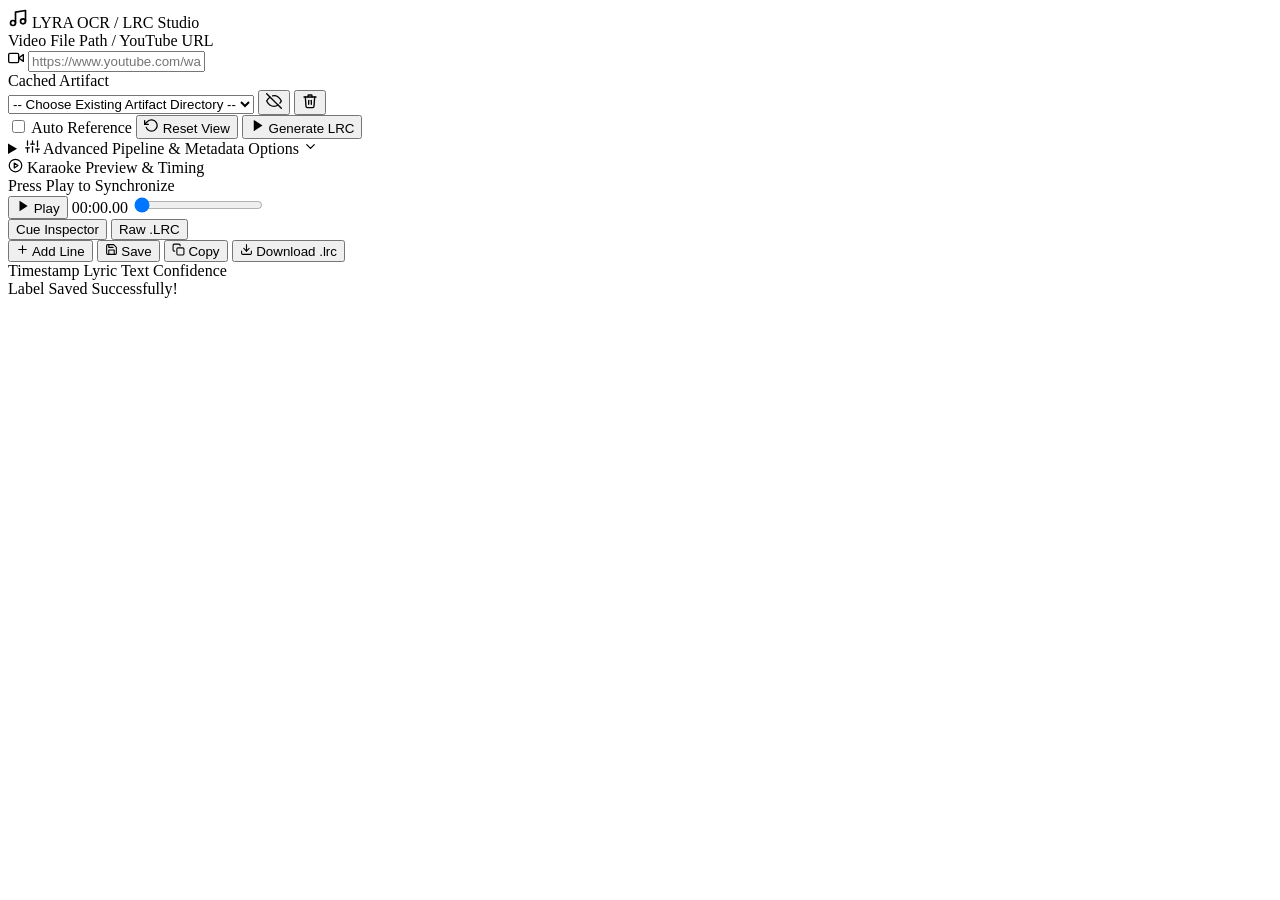
==== commit 35be06c1: "feat(web): redesign UI into focused LRC Studio with aligned command bar, SVG icons, and word-level k" ====
--- a/src/lyra_ocr/web/static/index.html
+++ b/src/lyra_ocr/web/static/index.html
@@ -3,160 +3,224 @@
 <head>
   <meta charset="UTF-8">
   <meta name="viewport" content="width=device-width, initial-scale=1.0">
-  <title>Lyra OCR - Track Review & Ground Truth Tool</title>
+  <title>Lyra OCR — LRC Studio</title>
   <link rel="stylesheet" href="/css/app.css">
 </head>
 <body>
 
   <!-- Top Header -->
-  <header>
+  <header class="studio-header">
     <div class="brand">
-      <span>✦</span> LYRA OCR <span style="font-weight:400;color:var(--text-muted)">| LRC Studio & Track Review</span>
+      <svg class="brand-icon" width="20" height="20" viewBox="0 0 24 24" fill="none" stroke="currentColor" stroke-width="2" stroke-linecap="round" stroke-linejoin="round" aria-hidden="true">
+        <path d="M9 18V5l12-2v13"></path>
+        <circle cx="6" cy="18" r="3"></circle>
+        <circle cx="18" cy="16" r="3"></circle>
+      </svg>
+      <span class="brand-title">LYRA OCR</span>
+      <span class="brand-divider" aria-hidden="true">/</span>
+      <span class="brand-subtitle">LRC Studio</span>
     </div>
     <div class="header-controls" id="reviewHeaderControls" style="display:none">
       <label for="artifactSelect" style="color:var(--text-muted);font-size:12px">Artifact:</label>
       <select id="artifactSelect"></select>
-      <button id="reviewHideArtifactBtn" class="mini-btn" title="Hide this artifact from web dropdown (keeps files on disk)">✕ Hide</button>
-      <button id="reviewDeleteArtifactBtn" class="mini-btn danger" title="Delete this artifact directory and all its files from disk">🗑 Delete</button>
+      <button id="reviewHideArtifactBtn" class="mini-btn" title="Hide this artifact from web dropdown (keeps files on disk)">Hide</button>
+      <button id="reviewDeleteArtifactBtn" class="mini-btn danger" title="Delete this artifact directory and all its files from disk">Delete</button>
       <div id="coveragePill" class="badge badge-lyric">100% Labeled</div>
-      <button id="refreshBtn" title="Reload state">↻ Refresh</button>
+      <button id="refreshBtn" title="Reload state">Refresh</button>
     </div>
   </header>
 
-  <!-- Tab Navigation -->
-  <nav class="tabbar">
-    <button class="tab-btn active" data-tab="lrc">✦ LRC Studio</button>
+  <!-- Hidden Legacy Tab Navigation (preserved for router.js compatibility) -->
+  <nav class="tabbar" style="display:none" aria-hidden="true">
+    <button class="tab-btn active" data-tab="lrc">LRC Studio</button>
     <button class="tab-btn" data-tab="review">Review Tracks</button>
     <button class="tab-btn" data-tab="datasets">Datasets</button>
     <button class="tab-btn" data-tab="runs">Runs</button>
     <button class="tab-btn" data-tab="eval">Eval</button>
-    <a href="/labeling.html" target="_blank" class="tab-external-link" title="Open dedicated ground truth annotation tool">Labeling Tool ↗</a>
+    <a href="/labeling.html" target="_blank" class="tab-external-link">Labeling Tool</a>
   </nav>
 
   <!-- LRC Studio View -->
   <div class="view active" id="view-lrc">
     <div class="studio-layout">
 
-      <!-- Pipeline Configuration Card -->
+      <!-- Command Bar & Collapsible Advanced Options -->
       <div class="studio-config-card">
-        <div class="config-section-title">
-          <span>⚙ Pipeline Configuration</span>
-          <span style="font-size:12px;color:var(--text-muted)">Extract synchronized lyrics directly from video or inspect existing OCR artifacts</span>
-        </div>
-
-        <div class="config-grid">
-          <div class="config-group" style="grid-column: span 2;">
-            <div style="display:flex; justify-content:space-between; align-items:center;">
-              <label for="lrcArtifactSelect">Existing Run Artifacts (Cached):</label>
-              <div style="display:flex; gap:6px;">
-                <button type="button" id="lrcHideArtifactBtn" class="link-btn" style="font-size:11px" title="Hide selected artifact from web dropdown (keeps files on disk)">✕ Hide</button>
-                <button type="button" id="lrcDeleteArtifactBtn" class="link-btn" style="font-size:11px;color:var(--channel)" title="Delete selected artifact directory and all its files from disk">🗑 Delete</button>
-                <button type="button" id="lrcRestoreHiddenBtn" class="link-btn" style="font-size:11px; display:none;">↺ Restore</button>
-                <button type="button" id="lrcToggleDatasetsBtn" class="link-btn" style="font-size:11px;">Show Dataset Runs</button>
-              </div>
-            </div>
-            <select id="lrcArtifactSelect">
-              <option value="">-- Choose Existing Artifact Directory --</option>
-            </select>
-          </div>
-
-          <div class="config-group" style="grid-column: span 2;">
-            <label for="lrcLoadPath">Side-by-side Test: Load Existing .LRC</label>
-            <div style="display:flex; gap:6px;">
-              <input type="text" id="lrcLoadPath" placeholder="lyra_output/.../song.lrc">
-              <button type="button" id="lrcLoadBtn" class="mini-btn">Load</button>
-            </div>
-          </div>
-
-          <div class="config-group" style="grid-column: span 2;">
-            <label for="lrcVideoInput">Or Video File Path / YouTube URL (Auto-download & process):</label>
-            <input type="text" id="lrcVideoInput" placeholder="https://www.youtube.com/watch?v=... or local path outputs/raw/song.mp4">
-          </div>
-
-          <div class="config-group" style="grid-column: span 2;">
-            <label for="lrcReferencePath">Reference Lyrics File (.lrc/.txt, optional):</label>
-            <input type="text" id="lrcReferencePath" placeholder="Path to trusted lyrics used to repair OCR text">
-          </div>
-
-          <div class="config-group" style="grid-column: span 2; display: flex; flex-direction: row; gap: 1.5rem; justify-content: flex-end; align-items: center;">
-            <label class="checkbox-row" title="Look up lyrics on lrclib.net, with automatic fallback to YouTube captions if LRCLIB is unavailable.">
+        <div class="studio-command-bar">
+          <div class="command-field command-video">
+            <label for="lrcVideoInput">Video File Path / YouTube URL</label>
+            <div class="input-with-icon">
+              <svg class="field-icon" width="16" height="16" viewBox="0 0 24 24" fill="none" stroke="currentColor" stroke-width="2" stroke-linecap="round" stroke-linejoin="round" aria-hidden="true">
+                <polygon points="23 7 16 12 23 17 23 7"></polygon>
+                <rect x="1" y="5" width="15" height="14" rx="2" ry="2"></rect>
+              </svg>
+              <input type="text" id="lrcVideoInput" placeholder="https://www.youtube.com/watch?v=... or local video path">
+            </div>
+          </div>
+
+          <div class="command-field command-artifact">
+            <label for="lrcArtifactSelect">Cached Artifact</label>
+            <div class="artifact-select-group">
+              <select id="lrcArtifactSelect">
+                <option value="">-- Choose Existing Artifact Directory --</option>
+              </select>
+              <button type="button" id="lrcHideArtifactBtn" class="icon-btn" title="Hide selected artifact from dropdown (keeps files on disk)" aria-label="Hide artifact">
+                <svg width="16" height="16" viewBox="0 0 24 24" fill="none" stroke="currentColor" stroke-width="2" stroke-linecap="round" stroke-linejoin="round" aria-hidden="true">
+                  <path d="M17.94 17.94A10.07 10.07 0 0 1 12 20c-7 0-11-8-11-8a18.45 18.45 0 0 1 5.06-5.94"></path>
+                  <path d="M9.9 4.24A9.12 9.12 0 0 1 12 4c7 0 11 8 11 8a18.5 18.5 0 0 1-2.16 3.19"></path>
+                  <line x1="1" y1="1" x2="23" y2="23"></line>
+                </svg>
+              </button>
+              <button type="button" id="lrcDeleteArtifactBtn" class="icon-btn danger" title="Delete selected artifact directory and all its files from disk" aria-label="Delete artifact">
+                <svg width="16" height="16" viewBox="0 0 24 24" fill="none" stroke="currentColor" stroke-width="2" stroke-linecap="round" stroke-linejoin="round" aria-hidden="true">
+                  <polyline points="3 6 5 6 21 6"></polyline>
+                  <path d="M19 6l-1 14a2 2 0 0 1-2 2H8a2 2 0 0 1-2-2L5 6"></path>
+                  <path d="M10 11v6"></path>
+                  <path d="M14 11v6"></path>
+                  <path d="M9 6V4a1 1 0 0 1 1-1h4a1 1 0 0 1 1 1v2"></path>
+                </svg>
+              </button>
+              <button type="button" id="lrcRestoreHiddenBtn" class="icon-btn" style="display:none;" title="Restore hidden artifacts" aria-label="Restore hidden artifacts">
+                <svg width="16" height="16" viewBox="0 0 24 24" fill="none" stroke="currentColor" stroke-width="2" stroke-linecap="round" stroke-linejoin="round" aria-hidden="true">
+                  <polyline points="1 4 1 10 7 10"></polyline>
+                  <path d="M3.51 15a9 9 0 1 0 2.13-9.36L1 10"></path>
+                </svg>
+              </button>
+            </div>
+          </div>
+
+          <div class="command-actions">
+            <label class="toggle-pill" title="Look up lyrics on lrclib.net, with automatic fallback to YouTube captions if LRCLIB is unavailable.">
               <input type="checkbox" id="lrcUseReference">
-              <span>Auto reference lyrics (LRCLIB, YouTube captions fallback)</span>
+              <span>Auto Reference</span>
             </label>
-            <label class="checkbox-row" title="Disable automatic fallback to YouTube captions when LRCLIB has no lyrics.">
-              <input type="checkbox" id="lrcNoCaptionFallback">
-              <span>No caption fallback</span>
-            </label>
-          </div>
-
-          <div class="config-group">
-            <label for="lrcTrackerSelect">Tracker:</label>
-            <select id="lrcTrackerSelect">
-              <option value="bytetrack" selected>ByteTrack (Recommended)</option>
-              <option value="greedy">Greedy</option>
-            </select>
-          </div>
-
-          <div class="config-group">
-            <label for="lrcCorrectSelect">OCR Text Correction:</label>
-            <select id="lrcCorrectSelect">
-              <option value="frequency" selected>Frequency / Medoid</option>
-              <option value="levenshtein">Levenshtein Alignment</option>
-              <option value="raw">Raw (No correction)</option>
-            </select>
-          </div>
-
-          <div class="config-group">
-            <label for="lrcTitleInput">Song Title (Metadata):</label>
-            <input type="text" id="lrcTitleInput" placeholder="Title">
-          </div>
-
-          <div class="config-group">
-            <label for="lrcArtistInput">Artist (Metadata):</label>
-            <input type="text" id="lrcArtistInput" placeholder="Artist">
-          </div>
-
-          <div class="config-group">
-            <label for="lrcOffsetMs">Sync Offset (ms):</label>
-            <input type="number" id="lrcOffsetMs" value="0" step="50" style="width:100%">
-          </div>
-
-          <div class="config-flags" style="grid-column: span 3;">
-            <label class="checkbox-row" title="Snap start timestamp to visual subtitle onset using difference peaks">
-              <input type="checkbox" id="lrcRefineTiming" checked>
-              <span>Refine Visual Timing</span>
-            </label>
-            <label class="checkbox-row" title="Include medium-confidence cues needing auditor review">
-              <input type="checkbox" id="lrcIncludeReview">
-              <span>Include Review Cues</span>
-            </label>
-            <label class="checkbox-row" title="Bypass cache and force-rerun extraction">
-              <input type="checkbox" id="lrcForceRerun" checked>
-              <span>Force Re-run</span>
-            </label>
-          </div>
-        </div>
-
-        <div style="display:flex; justify-content:space-between; align-items:center; margin-top:14px; gap:16px;">
-          <div id="lrcStatusBanner" class="status-banner" style="display:none"></div>
-          <div style="display:flex; gap:10px; margin-left:auto;">
-            <button type="button" id="lrcResetStudioBtn" style="padding:10px 16px; font-size:13px;" title="Reset studio view and clear inputs">
-              🧹 Reset View
+            <button type="button" id="lrcResetStudioBtn" class="secondary-btn" title="Reset studio view and clear inputs">
+              <svg width="15" height="15" viewBox="0 0 24 24" fill="none" stroke="currentColor" stroke-width="2" stroke-linecap="round" stroke-linejoin="round" aria-hidden="true">
+                <polyline points="1 4 1 10 7 10"></polyline>
+                <path d="M3.51 15a9 9 0 1 0 2.13-9.36L1 10"></path>
+              </svg>
+              <span>Reset View</span>
             </button>
-            <button id="lrcGenerateBtn" class="primary" style="padding:10px 24px; font-size:14px;">
-              ▶ Generate LRC
+            <button type="button" id="lrcGenerateBtn" class="primary cta-btn">
+              <svg width="15" height="15" viewBox="0 0 24 24" fill="currentColor" aria-hidden="true">
+                <polygon points="6 3 20 12 6 21 6 3"></polygon>
+              </svg>
+              <span>Generate LRC</span>
             </button>
           </div>
         </div>
-      </div>
-
-      <!-- Studio Workspace (split view) -->
-      <div id="studioMainContainer" class="studio-workspace" style="display:none">
+
+        <div id="lrcStatusBanner" class="status-banner" style="display:none"></div>
+
+        <details class="advanced-drawer">
+          <summary class="advanced-summary">
+            <span class="advanced-summary-label">
+              <svg width="15" height="15" viewBox="0 0 24 24" fill="none" stroke="currentColor" stroke-width="2" stroke-linecap="round" stroke-linejoin="round" aria-hidden="true">
+                <line x1="4" y1="21" x2="4" y2="14"></line>
+                <line x1="4" y1="10" x2="4" y2="3"></line>
+                <line x1="12" y1="21" x2="12" y2="12"></line>
+                <line x1="12" y1="8" x2="12" y2="3"></line>
+                <line x1="20" y1="21" x2="20" y2="16"></line>
+                <line x1="20" y1="12" x2="20" y2="3"></line>
+                <line x1="1" y1="14" x2="7" y2="14"></line>
+                <line x1="9" y1="8" x2="15" y2="8"></line>
+                <line x1="17" y1="16" x2="23" y2="16"></line>
+              </svg>
+              <span>Advanced Pipeline &amp; Metadata Options</span>
+            </span>
+            <svg class="drawer-chevron" width="15" height="15" viewBox="0 0 24 24" fill="none" stroke="currentColor" stroke-width="2" stroke-linecap="round" stroke-linejoin="round" aria-hidden="true">
+              <polyline points="6 9 12 15 18 9"></polyline>
+            </svg>
+          </summary>
+
+          <div class="advanced-body">
+            <div class="advanced-grid">
+              <div class="config-group">
+                <label for="lrcTitleInput">Song Title</label>
+                <input type="text" id="lrcTitleInput" placeholder="Track title">
+              </div>
+
+              <div class="config-group">
+                <label for="lrcArtistInput">Artist</label>
+                <input type="text" id="lrcArtistInput" placeholder="Artist name">
+              </div>
+
+              <div class="config-group">
+                <label for="lrcOffsetMs">Sync Offset (ms)</label>
+                <input type="number" id="lrcOffsetMs" value="0" step="50">
+              </div>
+
+              <div class="config-group">
+                <label for="lrcTrackerSelect">Tracker</label>
+                <select id="lrcTrackerSelect">
+                  <option value="bytetrack" selected>ByteTrack (Recommended)</option>
+                  <option value="greedy">Greedy</option>
+                </select>
+              </div>
+
+              <div class="config-group">
+                <label for="lrcCorrectSelect">OCR Text Correction</label>
+                <select id="lrcCorrectSelect">
+                  <option value="frequency" selected>Frequency / Medoid</option>
+                  <option value="levenshtein">Levenshtein Alignment</option>
+                  <option value="raw">Raw (No correction)</option>
+                </select>
+              </div>
+
+              <div class="config-group">
+                <label for="lrcReferencePath">Reference Lyrics File</label>
+                <input type="text" id="lrcReferencePath" placeholder="Path to .lrc or .txt file">
+              </div>
+
+              <div class="config-group">
+                <label for="lrcLoadPath">Load Existing .LRC</label>
+                <div class="inline-input-btn">
+                  <input type="text" id="lrcLoadPath" placeholder="outputs/.../song.lrc">
+                  <button type="button" id="lrcLoadBtn" class="mini-btn">Load</button>
+                </div>
+              </div>
+
+              <div class="config-group config-group-action">
+                <label>Dataset Artifacts</label>
+                <button type="button" id="lrcToggleDatasetsBtn" class="secondary-btn compact-btn">Show Dataset Runs</button>
+              </div>
+            </div>
+
+            <div class="advanced-flags">
+              <label class="checkbox-row" title="Snap start timestamp to visual subtitle onset using difference peaks">
+                <input type="checkbox" id="lrcRefineTiming" checked>
+                <span>Refine Visual Timing</span>
+              </label>
+              <label class="checkbox-row" title="Include medium-confidence cues needing auditor review">
+                <input type="checkbox" id="lrcIncludeReview">
+                <span>Include Review Cues</span>
+              </label>
+              <label class="checkbox-row" title="Bypass cache and force-rerun extraction">
+                <input type="checkbox" id="lrcForceRerun" checked>
+                <span>Force Re-run</span>
+              </label>
+              <label class="checkbox-row" title="Disable automatic fallback to YouTube captions when LRCLIB has no lyrics.">
+                <input type="checkbox" id="lrcNoCaptionFallback">
+                <span>No Caption Fallback</span>
+              </label>
+            </div>
+          </div>
+        </details>
+      </div>
+
+      <!-- Studio Workspace (Always-visible 2-column split view) -->
+      <div id="studioMainContainer" class="studio-workspace">
 
         <!-- Left: Synchronized Karaoke Player & Visualizer -->
         <div class="studio-left-panel">
           <div class="panel-header">
-            <span>Karaoke Preview & Timing</span>
+            <span class="panel-title">
+              <svg width="15" height="15" viewBox="0 0 24 24" fill="none" stroke="currentColor" stroke-width="2" stroke-linecap="round" stroke-linejoin="round" aria-hidden="true">
+                <circle cx="12" cy="12" r="10"></circle>
+                <polygon points="10 8 16 12 10 16 10 8"></polygon>
+              </svg>
+              <span>Karaoke Preview &amp; Timing</span>
+            </span>
           </div>
 
           <div class="studio-video-wrapper" id="studioVideoWrapper" style="display:none">
@@ -166,13 +230,18 @@
           <div class="karaoke-stage-wrapper">
             <div id="studioKaraokeStage" class="karaoke-stage">
               <div class="karaoke-line prev"></div>
-              <div class="karaoke-line active">✦ Press Play to Synchronize ✦</div>
+              <div class="karaoke-line active">Press Play to Synchronize</div>
               <div class="karaoke-line next"></div>
             </div>
           </div>
 
           <div class="studio-player-bar">
-            <button id="studioPlayBtn" class="primary">▶ Play</button>
+            <button type="button" id="studioPlayBtn" class="primary player-play-btn">
+              <svg width="14" height="14" viewBox="0 0 24 24" fill="currentColor" aria-hidden="true">
+                <polygon points="6 3 20 12 6 21 6 3"></polygon>
+              </svg>
+              <span>Play</span>
+            </button>
             <span id="studioCurrentTime" class="studio-time-code">00:00.00</span>
             <input type="range" id="studioScrubber" min="0" max="180000" value="0" style="flex:1">
           </div>
@@ -182,27 +251,52 @@
 
         <!-- Right: Interactive Cue Inspector & Raw LRC Editor -->
         <div class="studio-right-panel">
-          <div class="panel-header" style="justify-content:space-between">
-            <div style="display:flex; gap:6px; align-items:center;">
-              <button id="studioTabCues" class="mini-btn active">Cue Inspector</button>
-              <button id="studioTabRaw" class="mini-btn">Raw .LRC</button>
-              <select id="studioLayerSelect" style="display:none; font-size:12px; padding:2px 6px; background:#1e293b; color:#e2e8f0; border:1px solid #475569; border-radius:4px;"></select>
-            </div>
-            <div style="display:flex; gap:6px;">
-              <button id="lrcAddCueBtn" class="mini-btn">+ Add Line</button>
-              <button id="lrcSaveBtn" class="mini-btn">💾 Save</button>
-              <button id="lrcCopyBtn" class="mini-btn">📋 Copy</button>
-              <button id="lrcDownloadBtn" class="mini-btn primary">⬇ Download .lrc</button>
-            </div>
-          </div>
-
+          <div class="panel-header studio-right-header">
+            <div class="studio-tab-switcher">
+              <button type="button" id="studioTabCues" class="mini-btn active">Cue Inspector</button>
+              <button type="button" id="studioTabRaw" class="mini-btn">Raw .LRC</button>
+              <select id="studioLayerSelect" class="layer-select" style="display:none"></select>
+            </div>
+            <div class="studio-editor-actions">
+              <button type="button" id="lrcAddCueBtn" class="mini-btn">
+                <svg width="13" height="13" viewBox="0 0 24 24" fill="none" stroke="currentColor" stroke-width="2" stroke-linecap="round" stroke-linejoin="round" aria-hidden="true">
+                  <line x1="12" y1="5" x2="12" y2="19"></line>
+                  <line x1="5" y1="12" x2="19" y2="12"></line>
+                </svg>
+                <span>Add Line</span>
+              </button>
+              <button type="button" id="lrcSaveBtn" class="mini-btn">
+                <svg width="13" height="13" viewBox="0 0 24 24" fill="none" stroke="currentColor" stroke-width="2" stroke-linecap="round" stroke-linejoin="round" aria-hidden="true">
+                  <path d="M19 21H5a2 2 0 0 1-2-2V5a2 2 0 0 1 2-2h11l5 5v11a2 2 0 0 1-2 2z"></path>
+                  <polyline points="17 21 17 13 7 13 7 21"></polyline>
+                  <polyline points="7 3 7 8 15 8"></polyline>
+                </svg>
+                <span>Save</span>
+              </button>
+              <button type="button" id="lrcCopyBtn" class="mini-btn">
+                <svg width="13" height="13" viewBox="0 0 24 24" fill="none" stroke="currentColor" stroke-width="2" stroke-linecap="round" stroke-linejoin="round" aria-hidden="true">
+                  <rect x="9" y="9" width="13" height="13" rx="2" ry="2"></rect>
+                  <path d="M5 15H4a2 2 0 0 1-2-2V4a2 2 0 0 1 2-2h9a2 2 0 0 1 2 2v1"></path>
+                </svg>
+                <span>Copy</span>
+              </button>
+              <button type="button" id="lrcDownloadBtn" class="mini-btn primary">
+                <svg width="13" height="13" viewBox="0 0 24 24" fill="none" stroke="currentColor" stroke-width="2" stroke-linecap="round" stroke-linejoin="round" aria-hidden="true">
+                  <path d="M21 15v4a2 2 0 0 1-2 2H5a2 2 0 0 1-2-2v-4"></path>
+                  <polyline points="7 10 12 15 17 10"></polyline>
+                  <line x1="12" y1="15" x2="12" y2="3"></line>
+                </svg>
+                <span>Download .lrc</span>
+              </button>
+            </div>
+          </div>
 
           <!-- Cue List Editor -->
           <div id="studioCuesView" class="studio-tab-content">
             <div class="cues-list-header">
-              <span style="width:75px">Timestamp</span>
+              <span style="width:78px">Timestamp</span>
               <span style="flex:1">Lyric Text</span>
-              <span style="width:90px; text-align:right">Confidence</span>
+              <span style="width:94px; text-align:right">Confidence</span>
             </div>
             <div id="studioCuesList" class="cues-list"></div>
           </div>
@@ -219,10 +313,8 @@
   </div>
   <!-- /view-lrc -->
 
-  <!-- Main Body: Review Tracks -->
-  <div class="main-container view" id="view-review">
-
-    <!-- Left Panel: Tracks -->
+  <!-- Hidden Legacy Container: Review Tracks -->
+  <div class="main-container view" id="view-review" style="display:none">
     <div class="left-panel">
       <div class="panel-header">
         <span>Video Tracks (<span id="trackCount">0</span>)</span>
@@ -236,7 +328,6 @@
       <div class="track-list" id="trackList"></div>
     </div>
 
-    <!-- Center Panel: Canvas & Playback -->
     <div class="center-panel">
       <div class="frame-toolbar">
         <div>
@@ -255,9 +346,9 @@
       </div>
 
       <div class="playback-bar">
-        <button id="prevBtn" title="Previous frame (A / Left Arrow)">◀ Prev</button>
-        <button id="playBtn" class="primary" title="Play/Pause (Space)">▶ Play</button>
-        <button id="nextBtn" title="Next frame (D / Right Arrow)">Next ▶</button>
+        <button id="prevBtn" title="Previous frame (A / Left Arrow)">Prev</button>
+        <button id="playBtn" class="primary" title="Play/Pause (Space)">Play</button>
+        <button id="nextBtn" title="Next frame (D / Right Arrow)">Next</button>
         <div class="slider-container">
           <input type="range" id="frameSlider" min="0" max="0" value="0">
         </div>
@@ -269,7 +360,6 @@
       </div>
     </div>
 
-    <!-- Right Panel: Track & Labeling Inspector -->
     <div class="right-panel">
       <div>
         <div class="section-title">Selected Track</div>
@@ -302,28 +392,16 @@
           </div>
 
           <button id="saveLabelBtn" class="primary" style="padding:10px;font-size:14px;margin-top:4px">
-            💾 Save Label (Enter)
+            Save Label (Enter)
           </button>
         </div>
       </div>
-
-      <div>
-        <div class="section-title">Keyboard Shortcuts</div>
-        <div style="font-size:12px;color:var(--text-muted);line-height:1.6">
-          • <kbd>1</kbd> / <kbd>2</kbd> : Lyric / Non-Lyric<br>
-          • <kbd>A</kbd> / <kbd>D</kbd> or <kbd>←</kbd> / <kbd>→</kbd> : Step Frames<br>
-          • <kbd>Space</kbd> : Play / Pause Video<br>
-          • <kbd>E</kbd> : Toggle Tracking Error<br>
-          • <kbd>Enter</kbd> : Save & Advance Track
-        </div>
-      </div>
-    </div>
-
+    </div>
   </div>
   <!-- /view-review -->
 
-  <!-- Datasets View -->
-  <div class="view" id="view-datasets">
+  <!-- Hidden Legacy Container: Datasets View -->
+  <div class="view" id="view-datasets" style="display:none">
     <div class="datasets-layout">
       <div class="ds-sidebar">
         <div class="ds-card">
@@ -352,8 +430,8 @@
         </div>
 
         <div class="ds-card">
-          <h4>Local Video Files (workspace-relative paths, one per line)</h4>
-          <textarea id="localPaths" placeholder="outputs/raw/myvideo.mp4&#10;/abs/path/inside/workspace.mp4"></textarea>
+          <h4>Local Video Files</h4>
+          <textarea id="localPaths" placeholder="outputs/raw/myvideo.mp4"></textarea>
         </div>
 
         <div class="ds-card">
@@ -364,24 +442,21 @@
             </div>
           </div>
           <button class="primary" id="downloadBtn">Download selected videos</button>
-          <div style="font-size:11px;color:var(--text-muted)">
-            This only downloads media into the dataset. Create a run in the <strong>Runs</strong> tab to process it.
-          </div>
         </div>
       </div>
 
       <div class="ds-main">
         <div id="dsStats" class="stat-chips"></div>
-        <div class="panel-header" style="border:1px solid var(--border); border-radius:var(--radius) var(--radius) 0 0; background:var(--bg-panel); padding:10px 14px;">
+        <div class="panel-header">
           <span id="dsTitle">No dataset selected</span>
           <span style="display:flex;gap:8px">
-            <button class="mini-btn" id="dsClearJobsBtn" title="Clear completed/failed jobs from view (keeps files on disk)">🧹 Clear Finished</button>
-            <button class="mini-btn danger" id="dsCancelAllBtn" title="Cancel all running and queued jobs">⏹ Cancel All</button>
-            <button class="mini-btn" id="dsRunsBtn">Runs →</button>
-            <button class="mini-btn" id="dsRefreshBtn">↻ Refresh</button>
+            <button class="mini-btn" id="dsClearJobsBtn">Clear Finished</button>
+            <button class="mini-btn danger" id="dsCancelAllBtn">Cancel All</button>
+            <button class="mini-btn" id="dsRunsBtn">Runs</button>
+            <button class="mini-btn" id="dsRefreshBtn">Refresh</button>
           </span>
         </div>
-        <div style="border:1px solid var(--border); border-top:none; border-radius:0 0 var(--radius) var(--radius); overflow:auto; max-height: calc(100vh - 240px)">
+        <div>
           <table class="data-table" id="dsVideoTable"></table>
         </div>
         <div id="dsDetailError" style="font-size:12px;color:var(--channel)"></div>
@@ -389,8 +464,8 @@
     </div>
   </div>
 
-  <!-- Runs View -->
-  <div class="view" id="view-runs">
+  <!-- Hidden Legacy Container: Runs View -->
+  <div class="view" id="view-runs" style="display:none">
     <div class="datasets-layout">
       <div class="ds-sidebar">
         <div class="ds-card">
@@ -420,10 +495,10 @@
             <div>Rec batch <input type="number" id="runRecBatch" value="8" step="1" min="1" max="64"></div>
           </div>
           <label class="checkbox-row">
-            <input type="checkbox" id="runDedup"> Frame dedup (reuse OCR for near-identical frames)
+            <input type="checkbox" id="runDedup"> Frame dedup
           </label>
           <label class="checkbox-row">
-            <input type="checkbox" id="runForce"> Force re-run (reprocess finished videos)
+            <input type="checkbox" id="runForce"> Force re-run
           </label>
           <button class="primary" id="runCreateBtn">+ Create run</button>
         </div>
@@ -434,24 +509,24 @@
           <div id="runMeta" style="font-size:11px;color:var(--text-muted)"></div>
           <button class="primary" id="runQueueAllBtn">Queue all videos</button>
           <button id="runQueueMissingBtn">Queue missing videos</button>
-          <button class="danger" id="runCancelAllBtn" title="Cancel all queued and running jobs in this dataset">⏹ Cancel all jobs</button>
-          <button class="danger" id="runDeleteBtn" title="Delete selected run and its output artifacts">🗑 Delete run</button>
-          <button id="runPromoteBtn" title="Copy labels from this run into canonical dataset ground truth">Promote labels to Ground Truth</button>
-          <button id="runEvalBtn">Eval this run →</button>
+          <button class="danger" id="runCancelAllBtn">Cancel all jobs</button>
+          <button class="danger" id="runDeleteBtn">Delete run</button>
+          <button id="runPromoteBtn">Promote labels to Ground Truth</button>
+          <button id="runEvalBtn">Eval this run</button>
         </div>
       </div>
 
       <div class="ds-main">
         <div id="runStats" class="stat-chips"></div>
-        <div class="panel-header" style="border:1px solid var(--border); border-radius:var(--radius) var(--radius) 0 0; background:var(--bg-panel); padding:10px 14px;">
+        <div class="panel-header">
           <span id="runTitle">No run selected</span>
           <span style="display:flex;gap:8px">
-            <button class="mini-btn danger" id="runTableDeleteBtn" title="Delete selected run">🗑 Delete Run</button>
-            <button class="mini-btn danger" id="runTableCancelAllBtn" title="Cancel all queued and running jobs">⏹ Cancel All</button>
-            <button class="mini-btn" id="runRefreshBtn">↻ Refresh</button>
+            <button class="mini-btn danger" id="runTableDeleteBtn">Delete Run</button>
+            <button class="mini-btn danger" id="runTableCancelAllBtn">Cancel All</button>
+            <button class="mini-btn" id="runRefreshBtn">Refresh</button>
           </span>
         </div>
-        <div style="border:1px solid var(--border); border-top:none; border-radius:0 0 var(--radius) var(--radius); overflow:auto; max-height: calc(100vh - 240px)">
+        <div>
           <table class="data-table" id="runVideoTable"></table>
         </div>
         <div id="runDetailError" style="font-size:12px;color:var(--channel)"></div>
@@ -459,8 +534,8 @@
     </div>
   </div>
 
-  <!-- Eval View -->
-  <div class="view" id="view-eval">
+  <!-- Hidden Legacy Container: Eval View -->
+  <div class="view" id="view-eval" style="display:none">
     <div class="eval-layout">
       <div class="eval-toolbar">
         <label style="color:var(--text-muted);font-size:12px" for="evalDatasetSelect">Dataset:</label>
@@ -470,16 +545,11 @@
         <button class="primary" id="evalRunBtn">Run Evaluation</button>
         <span id="evalStatus" style="font-size:12px;color:var(--text-muted)"></span>
       </div>
-      <div id="evalContent">
-        <div style="color:var(--text-muted);font-style:italic;padding:30px">
-          Select a dataset and run. Ground truth comes from the dataset, not from individual runs.
-        </div>
-      </div>
+      <div id="evalContent"></div>
     </div>
   </div>
 
   <div id="toast">Label Saved Successfully!</div>
-
 
   <script type="module" src="/js/main.js"></script>
 </body>
